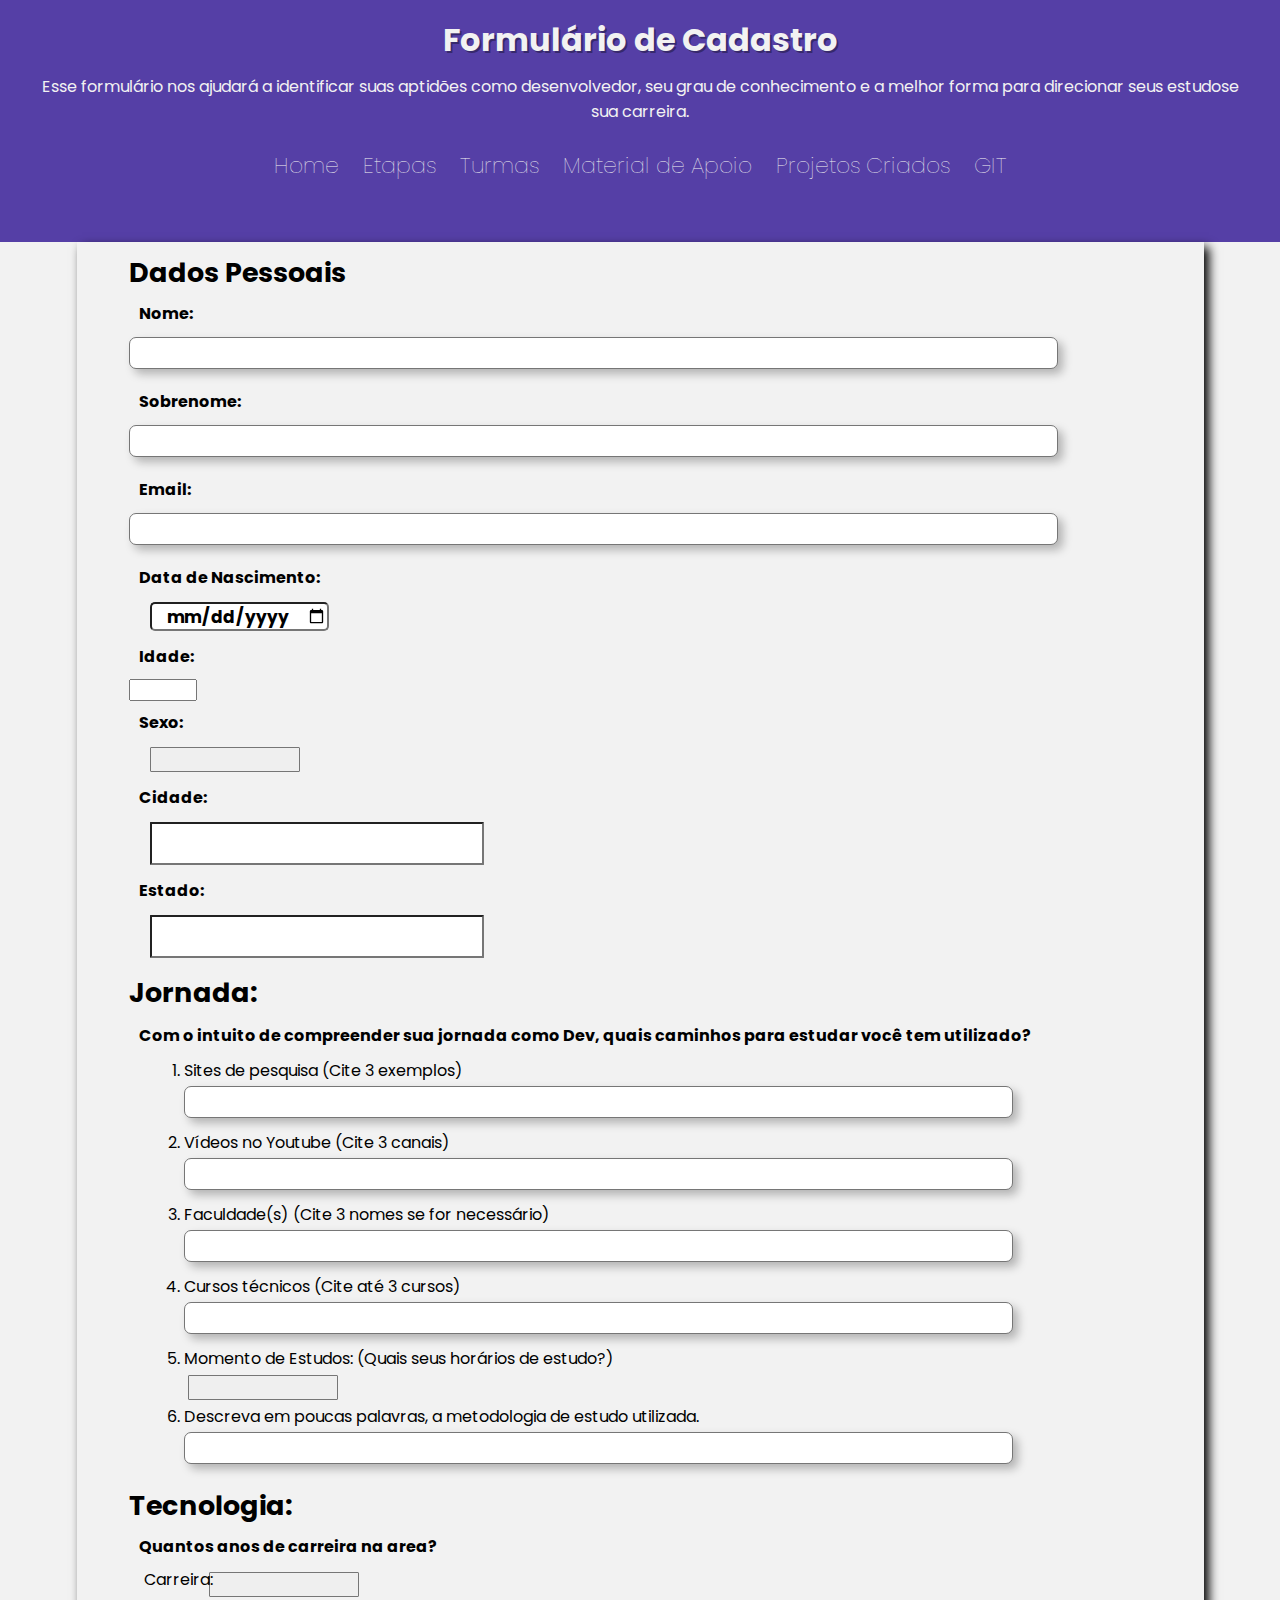
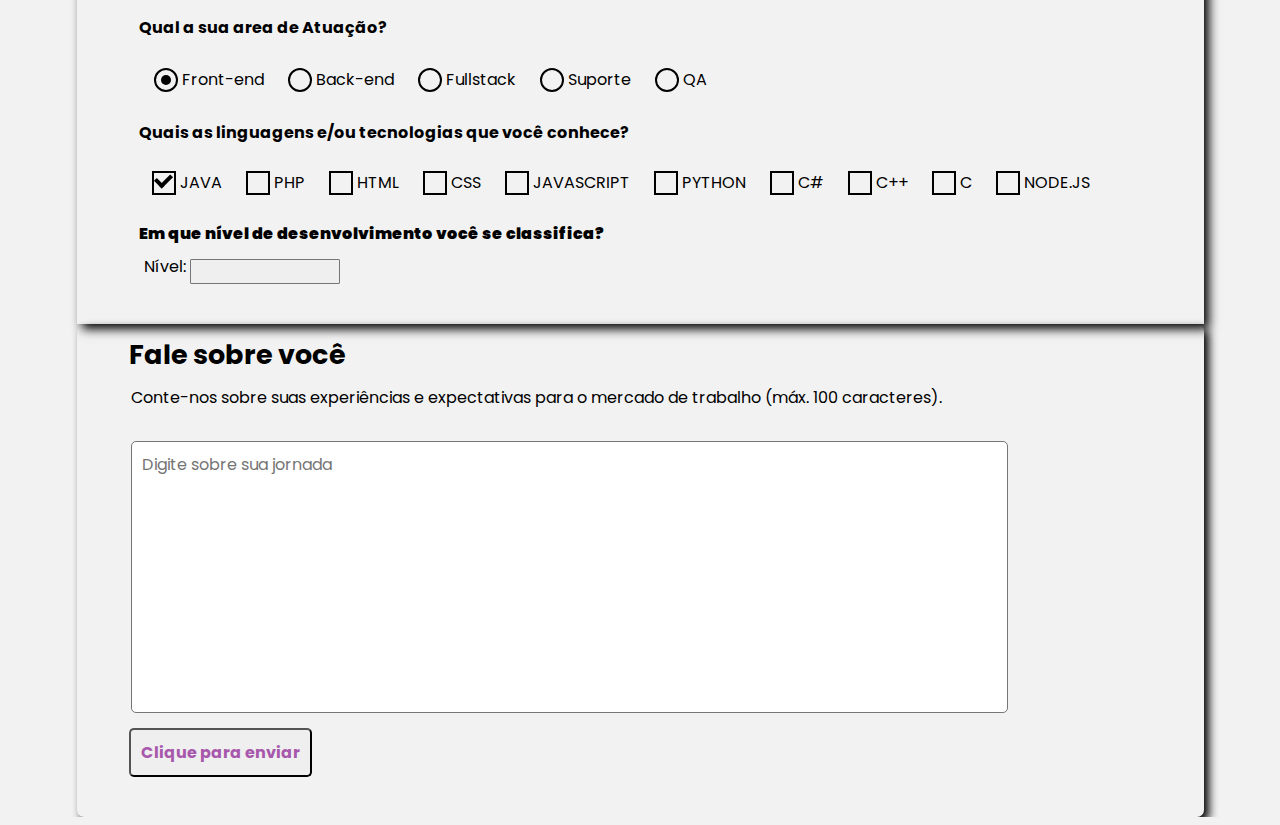
==== index.html @ 8e874c31 "Alterações Idade type: number" ====
<!DOCTYPE html>
<!--Linguagem do site-->
<html lang="pt-br">
  <head>
    <!--Conjunto de Caracteres-->
    <meta charset="UTF-8" />
    <meta http-equiv="X-UA-Compatible" content="IE=edge" />
    <meta name="viewport" content="width=device-width, initial-scale=1.0" />
    <link rel="shortcut icon" href="imagens/tag.ico" type="image/x-icon" />
    <link rel="stylesheet" type="text/css" href="formulario01.css" />
    <title>Formulário Dev</title>
  </head>
  <body>
    <header>
      <!--Imagem do site <img class="imagem" src="imagens/favicon.png" alt="tag programar" /> -->
      <h1>Formulário de Cadastro</h1>
      <p>
        Esse formulário nos ajudará a identificar suas aptidões como desenvolvedor, seu grau de conhecimento e a melhor forma
        para direcionar seus estudose sua carreira.      
      </p>

  <!--Navbar dos menus-->
  <nav>
    <a href="#home">Home</a>
    <a href="#Etapas">Etapas</a>
    <a href="#Turmas">Turmas</a>
    <a href="#Material de Apoio">Material de Apoio</a>
    <a href="#Projetos Criados">Projetos Criados</a>
    <a href="#GIT">GIT</a>    
  </nav>

    </header>

  

    <main>
      <!--Inicio do Formulário-->

      <!--SUBTITULO: DADOS PESSOAIS-->

      <h1>Dados Pessoais</h1>
     
      <!--Campo do nome com legenda "nome"-->
      <h3>Nome:</h3>
      <!-- Criação da lacuna para escrever o nome-->
      <textarea name="name" cols="90" rows="1" required></textarea>

      <!--Campo do sobrenome com legenda "sobrenome" e CSS de classe "campo"-->
      <h3>Sobrenome:</h3>
      <textarea name="sobrenome" cols="90" rows="1" required></textarea>

      <!--Campo do email com legenda "email" e CSS de classe "campo"-->
      <h3>Email:</h3>
      <textarea name="sobrenome" cols="90" rows="1" required></textarea>

      <!--Campo do nascimento-->
      <h3>Data de Nascimento:</h3>
      <input type="date" name="data" />

      <!--Campo da idade-->
      <h3>Idade:</h3>
      <input type="number" name="idade" min="0" max="100" required />

      <!--Campo para escolher o sexo (select option) -->
      <h3>Sexo:</h3>
      <select class="select">
        <option value=""></option>
        <option value="Masculino">Masculino</option>
        <option value="Feminino">Feminino</option>
      </select>

      <!--Campo da Cidade-->
       <h3>Cidade:</h3>
       <input type="text" name="cidade" />

      <!--Campo do Estado-->
      <h3>Estado:</h3>
      <input type="text" name="estado" />

    

      <!--SUBTITULO: JORNADA DEV-->

      <h1>Jornada:</h1>
      <p>
        Com o intuito de compreender sua jornada como Dev, quais caminhos para
        estudar você tem utilizado?
      </p>
      <ol>
        <li>Sites de pesquisa (Cite 3 exemplos)</li>
        <textarea name="site" cols="80" rows="1"></textarea>
        <li>Vídeos no Youtube (Cite 3 canais)</li>
        <textarea name="video" cols="80" rows="1"></textarea>
        <li>Faculdade(s) (Cite 3 nomes se for necessário)</li>
        <textarea name="faculdade" cols="80" rows="1"></textarea>
        <li>Cursos técnicos (Cite até 3 cursos)</li>
        <textarea name="curso" cols="80" rows="1"></textarea>

        <!--Campo de Estudar Sozinho com legenda -->
        <li>Momento de Estudos: (Quais seus horários de estudo?)</li>
        <select class="estudo">
          <option value=""></option>
          <option value="manha">Manhã</option>
          <option value="tarde">Tarde</option>
          <option value="noite">Noite</option>
          <option value="madrugada">Madrugada</option>
        </select>
        <li>Descreva em poucas palavras, a metodologia de estudo utilizada.</li>
        <textarea name="estudo" cols="80" rows="1"></textarea>
      </ol>

      <!--Campo para falar o tempo de carreira (select option) e css de class "campo"-->
      <h1>Tecnologia:</h1>
      
      <h3>Quantos anos de carreira na area?</h3>
      <label class="nome" for="carreira">Carreira: </label>
      <select class="carreira">
        <option value=""></option>
        <option value="5">Menos de 6 meses</option>
        <option value="4">Mais de 1 ano</option>
        <option value="3">Entre 2 e 4 anos</option>
        <option value="2">Entre 4 e 6 anos</option>
        <option value="1">Acima de 6 anos</option>
      </select>

      <!-- Campo de desenvolvimento web com 3 opções de botões selecionáveis (radio button) e css de classe "campo" -->
      <h3>Qual a sua area de Atuação?</h3>
      <section class="wrapper">
        <article class="grupo">
          <input class="radio" type="radio" name="dev" value="Front-end" id="front" checked/>
         <label for="front">           
           <span>Front-end</span>
         </label>
        </article>

        <article class="grupo">
            <input class="radio" type="radio" name="dev" value="Back-end" id="Back"/>
           <label for="Back">           
             <span>Back-end</span>
           </label>
        </article>

        <article class="grupo">
          <input class="radio" type="radio" name="dev" value="Fullstack" id="Full"/>
         <label for="Full">           
           <span>Fullstack</span>
         </label>
        </article>

        <article class="grupo">
          <input class="radio" type="radio" name="dev" value="Suporte" id="sup"/>
         <label for="Suporte">           
           <span>Suporte</span>
         </label>
        </article>

        <article class="grupo">
          <input class="radio" type="radio" name="dev" value="QA" id="qa"/>
         <label for="QA">           
           <span>QA</span>
         </label>
        </article>
      </section>
 

      <!-- Campo de tecnologias para escolha de 1 ou mais opções para marcar (checkbox) e css de classe "campo" -->

      <h3>Quais as linguagens e/ou tecnologias que você conhece?</h3>

    <section class="form">
      <article class="check">
        <input class="checkbox"  type="checkbox" name="tec1" id="tec1" value="java" checked/>
        <label for="tec1">JAVA</label>
      </article>

      <article class="check">
       <input class="checkbox" type="checkbox" name="tec2" id="tec2" value="php" />
       <label for="tec2">PHP</label>
      </article>
       
      <article class="check">
        <input class="checkbox" type="checkbox" name="tec3" id="tec3" value="HTML" />
        <label for="tec3">HTML</label>
      </article>

      <article class="check">
        <input class="checkbox" type="checkbox" name="tec4" id="tec4" value="CSS" />
        <label for="tec4">CSS</label>
      </article>

      <article class="check">
        <input class="checkbox" type="checkbox" name="tec5" id="tec5" value="JAVASCRIPT" />
        <label for="tec5">JAVASCRIPT</label>
      </article>

      <article class="check">
       <input class="checkbox" type="checkbox" name="tec6" id="tec6" value="PYTHON" />
       <label for="tec6">PYTHON</label>
      </article> 

      <article class="check">
        <input class="checkbox" type="checkbox" name="tec7" id="tec7" value="C#" />
        <label for="tec7">C#</label>
      </article>
      
      <article class="check">
        <input class="checkbox" type="checkbox" name="tec8" id="tec8" value="C++" />
        <label for="tec8">C++</label>
      </article>

      <article class="check">
        <input class="checkbox" type="checkbox" name="tec9" id="tec9" value="C" />
        <label for="tec9">C</label>
      </article>

      <article class="check">
        <input class="checkbox" type="checkbox" name="tec10" id="tec10" value="NODE.JS" />
        <label for="tec10">NODE.JS</label>
      </article>
    </section>

      <!--Campo para desenvolvimento (select option) -->

      <h3>
        <strong> Em que nível de desenvolvimento você se classifica? </strong>
      </h3>
      <label class="nome" for="nivel">Nível: </label>
      <select class="nivel" id="nivel" required>
        <option value=""></option>
        <option value="Júnior">Júnior</option>
        <option value="Pleno">Pleno</option>
        <option value="Sênior">Sênior</option>
        <option value="Master">Master</option>
      </select>
    </main>

    <!--Caixa de Texto: FALE SOBRE VOCÊ-->
    <footer>
      <h1>Fale sobre você</h1>
      <p>
        Conte-nos sobre suas experiências e expectativas para o mercado de
        trabalho (máx. 100 caracteres).
      </p>

      <textarea
        placeholder="Digite sobre sua jornada"
        minlength="20"
        maxlength="100"
        cols="60"
        rows="10"
      ></textarea>

      <!--Botão para envio do formulário-->
      <button class="botao" type="submit" onsubmit="">
        Clique para enviar
      </button>
    </footer>
  </body>
</html>
---- formulario01.css ----
@charset "UTF8";

/*Configurações Gerais*/

@import url("https://fonts.googleapis.com/css2?family=Poppins:ital,wght@0,100;0,200;0,300;0,400;0,500;0,600;0,700;0,800;0,900;1,100;1,200;1,300;1,400;1,500;1,600;1,700;1,800;1,900&display=swap");


  :root {
    --cor1: #a758ac; /*Cor mais clara*/
    --cor2: #AB96D9;
    --cor3: #683FBF; 
    --cor4: #5354BC;
    --cor5: #553FA6; /*Cor mais escura*/
    --cor6: #F2F2F2; 

    /*--font-padrão: Arial, Helvetica, sans-serif;*/
    --font-texto-externo: "Poppins", sans-serif;
    
  }

  /*Seletor GLobal*/
  * {
    font-size: 16px;
    margin: 0px;
    padding: 0px;
    }

 

body {
 /*min-width: 320px;
 max-width: 1130px;*/
 /*background-image: linear-gradient(var(--cor3), var(--cor5));*/
 /*background-image: linear-gradient(to bottom, var(--cor1), var(--cor3));*/
  
 font-family: var(--font-texto-externo);
 margin:auto;
 background-color: var(--cor6);

 
}

/*Cabeçalho*/
header{
  /*background-image: linear-gradient(to bottom, var(--cor1), var(--cor3));*/
  /*box-shadow: 5px 5px 10px;*/
  padding: 30px;
  margin: auto;
  background: var(--cor5);
  
}

/*Titulo*/
/*Formulário para Cadastro...*/
header > h1 {
  font-family: var(--font-texto-externo);
  font-size: 2em;
  font-weight: bold;
  text-align: center;
  color: var(--cor6);
  padding: 0px 0px 10px 0px;
  text-shadow: 2px 2px 0px rgba(0, 0, 0, 0.352);
  margin-top: -14px;
}

/*Paragrafo do Cabeçalho*/
/*Esse formulário nos ajudará...*/
header > p {
  font-family: var(--font-texto-externo);
  text-align: center;
  color: var(--cor6);
  margin: auto; 
  font-size: 1em;  
}

/*Paginas*/
/*Home, Cusros...*/
nav {
  max-width: 100%;
  padding: 15px;
  padding-bottom: 20px;
  font-family: var(--font-texto-externo);
  text-align: center;
 
}

/*Links do href*/
nav a {
  font-size: 22px;
  color:var(--cor6);
  padding: 10px;
  text-decoration: none;
  font-weight: lighter;
  transition-duration: .5s;
  display: inline-block;
  
 
}

nav > a:hover {
  color: white;
  background-color: var(--cor2);
  box-shadow: 0px 7px 4px 4px rgba(0, 0, 0, 0.13);
  border-radius: 7px;
  
}

/*Texto Central*/
main {
   
  min-width: 520px;
  max-width: 1000px;

 /* min-width: 320px;
  max-width: 1130px; */
  
  font-family: var(--font-texto-externo);
  /*background-color: var(--cor6);*/
 /* border-radius: 7px; */
  box-shadow: 5px 5px 10px; /* box com sombra ao redor do main*/
  padding: 1px 75px 30px 52px;
  margin: auto;
  /*Retirar box-shadow, background-color*/
  /*Refazer as configurações do main*/
  
}
/* Dados Pessoais, Jornada Dev, Tecnologia */
main > h1 {
  font-family: var(--font-texto-externo);
  font-size: 27px;
  margin: 10px 0px 0px 0px;
  
}

/* Nome, Sobrenome,Email, Data... */
main > h3 {
  font-family: var(--font-texto-externo);
  font-size: 1em;
  text-indent: 2px;
  padding: 8px; 

}

/*Input: Textarea: Nome, Sobrenome e Email, Jornada Dev*/
main textarea {
  border-radius: 7px;
  resize: none;
  padding: 6px;
  max-width: 100%;
  margin-bottom: 5px;
  margin-top: 3px;
  box-shadow: 5px 5px 10px rgba(0, 0, 0, 0.261);
}

/*Data de Nascimento*/
main input[type=date] {
  font-family: var(--font-texto-externo);
  font-size: 17px;
  font-weight: bolder;
  border-radius: 5px;
  padding-left: 10px;
  height: 25px;
  text-indent: 2px;
  margin: 4px 4px 5px 21px;

}

/*Input=Text: idade, estado e cidade*/
main input[type=text] {
  font-family: var(--font-texto-externo);
  border-radius: 1px;
  padding: 7px;
  text-align: left;
  margin: 4px 4px 5px 21px;

} 

/*Select: Todos */
main select {
  appearance: none;
  overflow: hidden;
  font-family: var(--font-texto-externo);
  text-align: center;
  border-radius: 1px;
  display: block;
  text-align-last: center;
  width: 150px;
  height: 25px;
}

/*Select: Sexo*/
main select.select {
  margin: 4px 4px 5px 21px;
  
}

/*Select: Estudo - Campo de Estudar Sozinho com legenda*/
main select.estudo {
  margin: 4px;
  
}
/*Com o intuito de compreender...*/
main p {
font-family: var(--font-texto-externo);
padding: 5px;
margin: 5px;
font-weight: bold;

}

/*Lista Jornada Dev...*/
main > ol {
  font-family: var(--font-texto-externo);
  margin-left: 55px;
}

/*Quantos anos de carreira = select carreira*/
main select.carreira {
    margin: -20px 0px 10px 80px;  
}

/*"Radio" - div de agrupamento do componente*/
.wrapper {
  padding: 5px; 
}

/*div geral - abaixo do wrapper - Area de atuação*/
.grupo {
  
  display: inline-flex;
  flex-direction: row;
  align-items: center;
  margin: 5px 0px 5px 15px;
    
}

/*Atributo for =  atuação: Front, Back, QA e etc*/
.grupo label {
  cursor: pointer;
 /* padding-left: 10px;*/
  padding: 5px;
  margin: 4px -5px 5px -6px;
}

/*div do componente input:radio*/
.radio {
  cursor: pointer;
  appearance: none;
  height: 20px;
  width: 20px;
  border-radius: 50%;
  border: 2px solid black;
  position: relative;
  display: flex;
  flex-direction:row;
  align-items: center;
  justify-content: center;
  outline: none;
  padding: 10px;
  margin: 5px;

}

/*Antes do radio*/
.radio:before {
  content: '';
  height: 10px;
  width: 10px;
  background: black;
  border-radius: 50%;
  opacity: 0;
  transition: all 600ms ease-in-out;
  position: absolute;
    
}

/*Aparecer a bolinha da marcação do input*/
.radio:checked:before {
  opacity: 1;
}

/*Nome da atuação: Front...Espaço entre input (marcação) e radio (nome)*/
.span {
  margin: 4px;
}



/*"Checkbox" - Tecnologia - Linguagens*/
/*div de agrupamento do componente*/
.form {
  padding: 3px; 
}


/*div geral - abaixo do form*/
.check {
  display: inline-flex;
  flex-direction: row;
  align-items: center;
  margin: 5px 0px 5px 15px;
    
}

.check label {
  cursor: pointer;
  padding: 5px;
  margin: 4px -5px 5px -6px;
}

/*div do componente input:checkbox*/
.checkbox {
  cursor: pointer;
  appearance: none;
  width: 10px;
  height: 10px;
  border: 2px solid black;
  position: relative;
  display: flex;
  flex-direction:row;
  align-items: center;
  justify-content: center;
  outline: none;
  padding: 10px;
  margin: 5px;
  border-radius: 0;


}

/*Antes do checkbox*/
.checkbox:before {

  opacity: 0;
  content: '';
  border-radius: 0;
  background: transparent;
  border: 4px solid black;
  border-left: 0;
  border-top: 0;
  width: 7px;
  height: 12px;
  transform: rotate(45deg);
  margin-bottom: 8px;
  position: absolute; 
  transition: all 600ms ease-in-out;
    
}


/*Aparecer o quadrado da marcação do "input"*/
.checkbox:checked:before {
  opacity: 1;
}

.checkbox:focus {
  box-shadow: 0 0 5px black;
}

/*Select: nivel*/
main select.nivel {
  margin: -20px 0px 10px 61px;
  
}

main label.nome {
  margin: 15px;
  font-family: var(--font-padrão);
 
}

/*padding: 5px 15px;*/

/*Imagem do site
.image {
  background-color:#a26bb3;
} */


footer {
 /*background-color:var(--cor6);*/
  min-width: 520px;
  max-width: 1000px;  
  font-family: var(--font-padrão);
  text-align: center;
  border-radius: 7px;
  box-shadow: 5px 5px 10px;
  margin: 15px 1px 10px 1px;
  box-shadow: 5px 5px 10px; /* box com sombra ao redor do main*/
  padding: 1px 75px 30px 52px;
  margin: auto;
 
}

/*Fale sobre você*/
footer h1 {
  font-family:var(--font-texto-externo);
  font-size: 27px;
  margin: 10px 0px 0px 0px;
  text-align: left;
}

/*paragrafo - Conte-nos...*/
footer p{
  color: black;
  font-size: 16px;
  text-align: justify;
  padding: 10px 10px 16px 2px;
  margin-right: 30px; 
  font-family: var(--font-texto-externo);
}

/*Textearea*/
/*Resize - redimensionar*/
footer textarea {
  font-family: var(--font-texto-externo);
  resize: none;
  border-radius: 5px;
  margin: 15px;
  margin-left: 2px;
  max-width: 100%;
  padding: 10px;
  display: flex;
  justify-content: left;
 
}

/*Botão de enviar*/
.botao {
  border-radius: 5px;
  padding: 10px;
  margin: 10px 0px;
  font-family: var(--font-texto-externo);
  color:var(--cor1);
  font-weight: bold;
  display: flex;
  justify-content: left;
  
  
}

/*Ao passar do mouse*/
.botao:hover{
  background-color: var(--cor2);
  color:white;
  transform: scale(1.1);
}


/*Especifico para tela*/

/*480PX - 768PX = TABLET*/
/*768PX - 1024PX = TELAS MENORES, LAPTOPS*/
/*1024PX - 1200PX = DESKTOPS*/
/*1200PX E + PX = TELAS MAIORES, TVS*/

/*Posso deixar sem: "screen and", que funciona para todos - print, speech e o proprio all*/
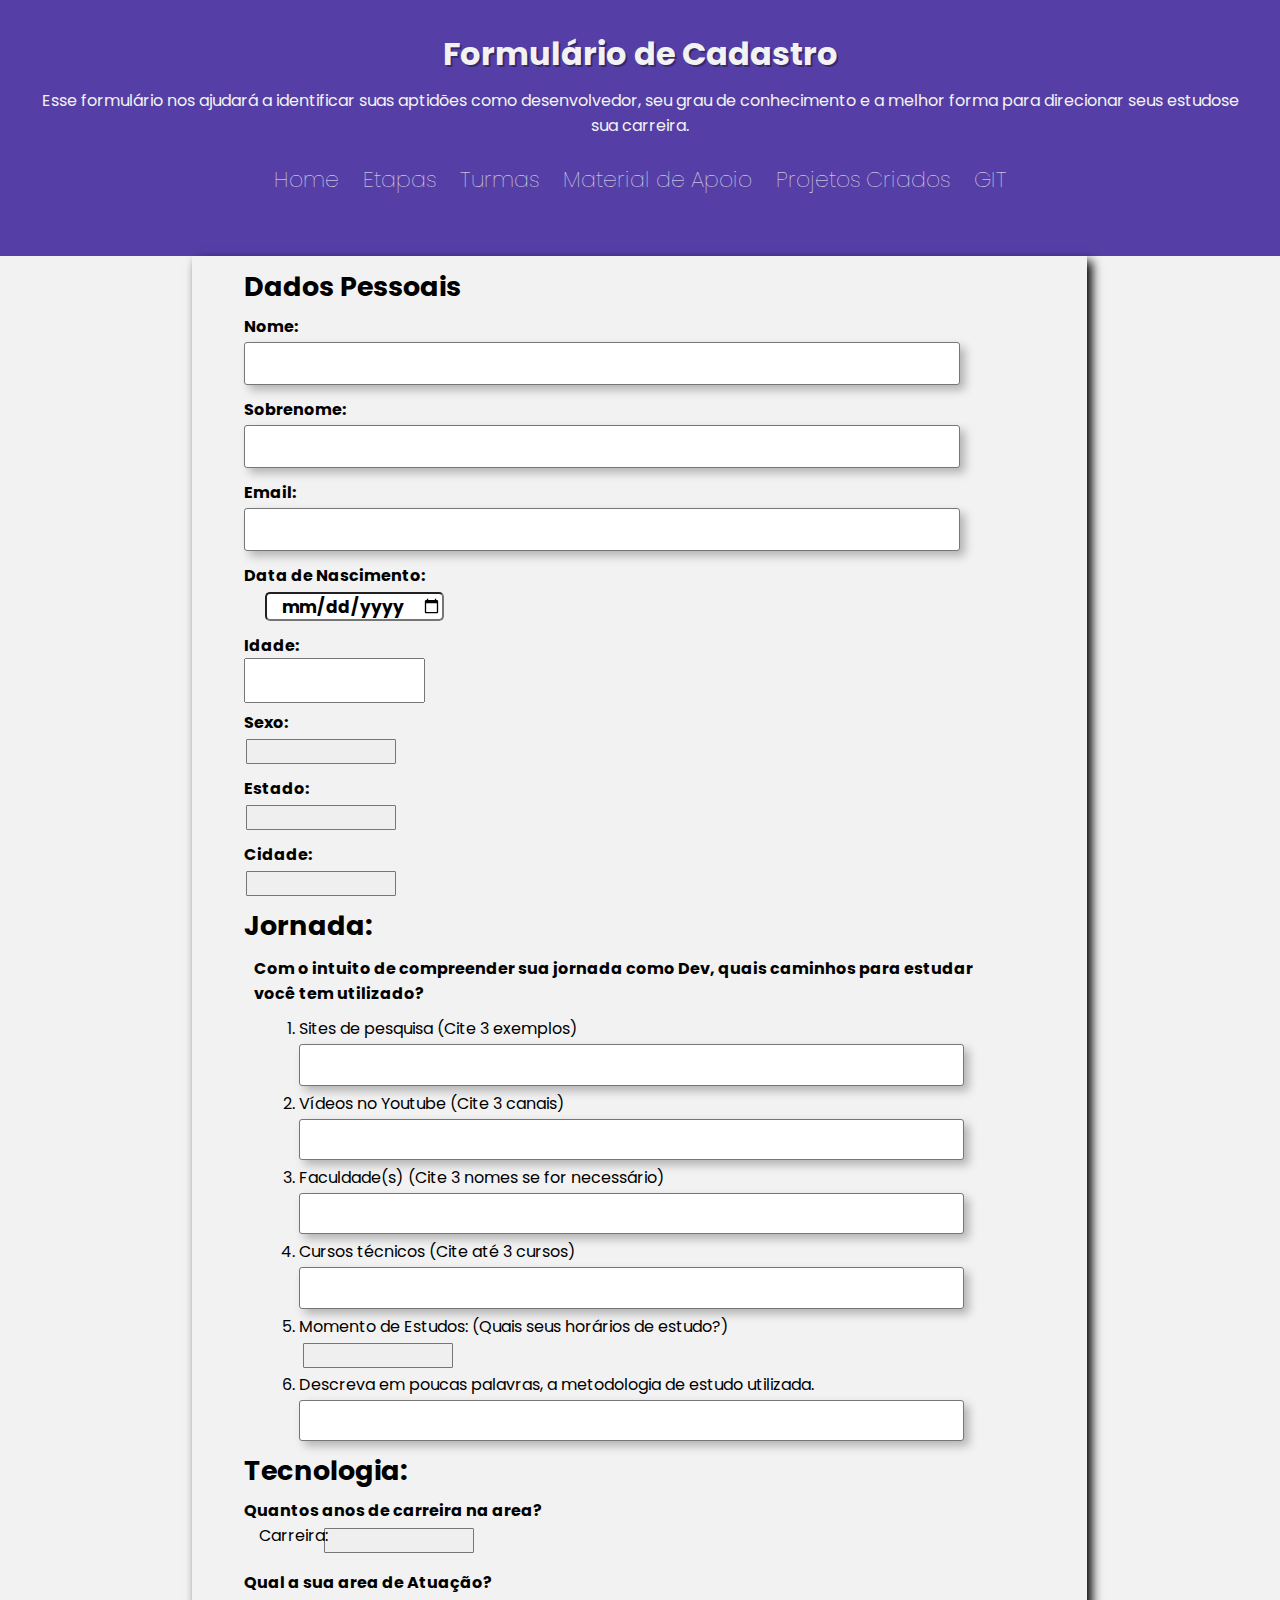
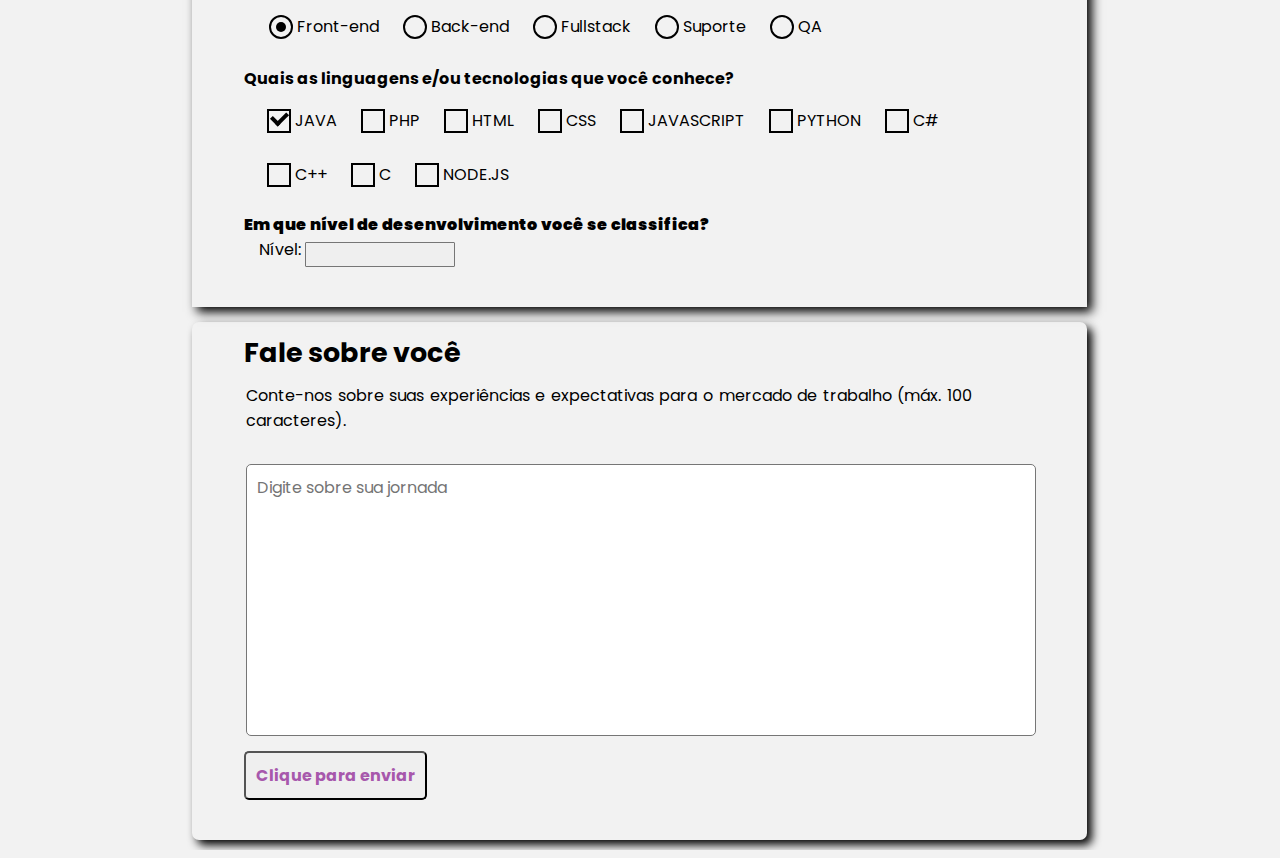
==== commit 8feaabcb: "inclusão do select estado, cidade" ====
--- a/index.html
+++ b/index.html
@@ -69,13 +69,73 @@
         <option value="Feminino">Feminino</option>
       </select>
 
-      <!--Campo da Cidade-->
-       <h3>Cidade:</h3>
-       <input type="text" name="cidade" />
-
-      <!--Campo do Estado-->
-      <h3>Estado:</h3>
-      <input type="text" name="estado" />
+      <!--Campo da Estado-->
+       <h3>Estado:</h3>
+       <!--<input type="text" name="estado" />-->
+       <select class="select">
+        <option value=""></option>
+        <option value="AC">Acre</option>
+        <option value="AL">Alagoas</option>
+        <option value="AP">Amapá</option>
+        <option value="AM">Amazonas</option>
+        <option value="BA">Bahia</option>
+        <option value="CE">Ceará</option>
+        <option value="DF">Distrito Federal</option>
+        <option value="ES">Espírito Santo</option>
+        <option value="GO">Goiás</option>
+        <option value="MA">Maranhão</option>
+        <option value="MT">Mato Grosso</option>
+        <option value="MS">Mato Grosso do Sul</option>
+        <option value="MG">Minas Gerais</option>
+        <option value="PA">Pará</option>
+        <option value="PB">Paraíba</option>
+        <option value="PR">Paraná</option>
+        <option value="PE">Pernambuco</option>
+        <option value="PI">Piauí</option>
+        <option value="RJ">Rio de Janeiro</option>
+        <option value="RN">Rio Grande do Norte</option>
+        <option value="RS">Rio Grande do Sul</option>
+        <option value="RO">Rondônia</option>
+        <option value="RR">Roraima</option>
+        <option value="SC">Santa Catarina</option>
+        <option value="SP">São Paulo</option>
+        <option value="SE">Sergipe</option>
+        <option value="TO">Tocantins</option>
+      </select>
+      
+
+      <!--Campo do Cidade-->
+      <h3>Cidade:</h3>
+      <select class="select">
+        <option value=""></option>
+        <option value="AC">Rio Branco</option>
+        <option value="AL">Maceió</option>
+        <option value="AP">Macapá</option>
+        <option value="AM">Manaus</option>
+        <option value="BA">Salvador</option>
+        <option value="CE">Fortaleza</option>
+        <option value="DF">Brasília</option>
+        <option value="ES">Vitória</option>
+        <option value="GO">Goiânia</option>
+        <option value="MA">São Luís</option>
+        <option value="MT">Cuiabá</option>
+        <option value="MS">Campo Grande</option>
+        <option value="MG">Belo Horizonte</option>
+        <option value="PA">Belém</option>
+        <option value="PB">João Pessoa</option>
+        <option value="PR">Curitiba</option>
+        <option value="PE">Recife</option>
+        <option value="PI">Teresina</option>
+        <option value="RJ">Rio de Janeiro</option>
+        <option value="RN">Natal</option>
+        <option value="RS">Porto Alegre</option>
+        <option value="RO">Porto Velho</option>
+        <option value="RR">Boa Vista</option>
+        <option value="SC">Florianópolis</option>
+        <option value="SP">São Paulo</option>
+        <option value="SE">Aracaju</option>
+        <option value="TO">Palmas</option>
+      </select>
 
     
 
--- a/formulario01.css
+++ b/formulario01.css
@@ -36,7 +36,6 @@
  font-family: var(--font-texto-externo);
  margin:auto;
  background-color: var(--cor6);
-
  
 }
 
@@ -58,9 +57,9 @@
   font-weight: bold;
   text-align: center;
   color: var(--cor6);
-  padding: 0px 0px 10px 0px;
+  padding-bottom: 10px;
   text-shadow: 2px 2px 0px rgba(0, 0, 0, 0.352);
-  margin-top: -14px;
+  
 }
 
 /*Paragrafo do Cabeçalho*/
@@ -108,18 +107,15 @@
 /*Texto Central*/
 main {
    
-  min-width: 520px;
-  max-width: 1000px;
-
+  width: 60%;
+  
  /* min-width: 320px;
   max-width: 1130px; */
   
   font-family: var(--font-texto-externo);
-  /*background-color: var(--cor6);*/
- /* border-radius: 7px; */
   box-shadow: 5px 5px 10px; /* box com sombra ao redor do main*/
   padding: 1px 75px 30px 52px;
-  margin: auto;
+  margin-left: 15%;
   /*Retirar box-shadow, background-color*/
   /*Refazer as configurações do main*/
   
@@ -136,17 +132,17 @@
 main > h3 {
   font-family: var(--font-texto-externo);
   font-size: 1em;
-  text-indent: 2px;
-  padding: 8px; 
+  padding-top: 7px; 
 
 }
 
 /*Input: Textarea: Nome, Sobrenome e Email, Jornada Dev*/
 main textarea {
-  border-radius: 7px;
-  resize: none;
-  padding: 6px;
-  max-width: 100%;
+  border-radius: 3px;
+  resize: none; /*não pode esticar o textarea*/
+  display: block;
+  padding: 1.5%;
+  width: 90%;
   margin-bottom: 5px;
   margin-top: 3px;
   box-shadow: 5px 5px 10px rgba(0, 0, 0, 0.261);
@@ -165,13 +161,19 @@
 
 }
 
+/*Input=Text: idade*/
+main input[type=number] {
+  width: 20%;
+  padding: 1.5%;
+}
+
 /*Input=Text: idade, estado e cidade*/
 main input[type=text] {
   font-family: var(--font-texto-externo);
   border-radius: 1px;
   padding: 7px;
   text-align: left;
-  margin: 4px 4px 5px 21px;
+  margin: 4px 4px 5px 21px; 
 
 } 
 
@@ -190,7 +192,7 @@
 
 /*Select: Sexo*/
 main select.select {
-  margin: 4px 4px 5px 21px;
+  margin: 4px 4px 5px 2px;
   
 }
 
@@ -365,11 +367,11 @@
 
 main label.nome {
   margin: 15px;
-  font-family: var(--font-padrão);
- 
-}
-
-/*padding: 5px 15px;*/
+  font-family: var(--font-texto-externo);
+ 
+}
+
+
 
 /*Imagem do site
 .image {
@@ -378,17 +380,14 @@
 
 
 footer {
- /*background-color:var(--cor6);*/
-  min-width: 520px;
-  max-width: 1000px;  
-  font-family: var(--font-padrão);
+  width: 60%;
+  font-family: var(--font-texto-externo);
   text-align: center;
   border-radius: 7px;
-  box-shadow: 5px 5px 10px;
   margin: 15px 1px 10px 1px;
   box-shadow: 5px 5px 10px; /* box com sombra ao redor do main*/
   padding: 1px 75px 30px 52px;
-  margin: auto;
+  margin-left: 15%;
  
 }
 
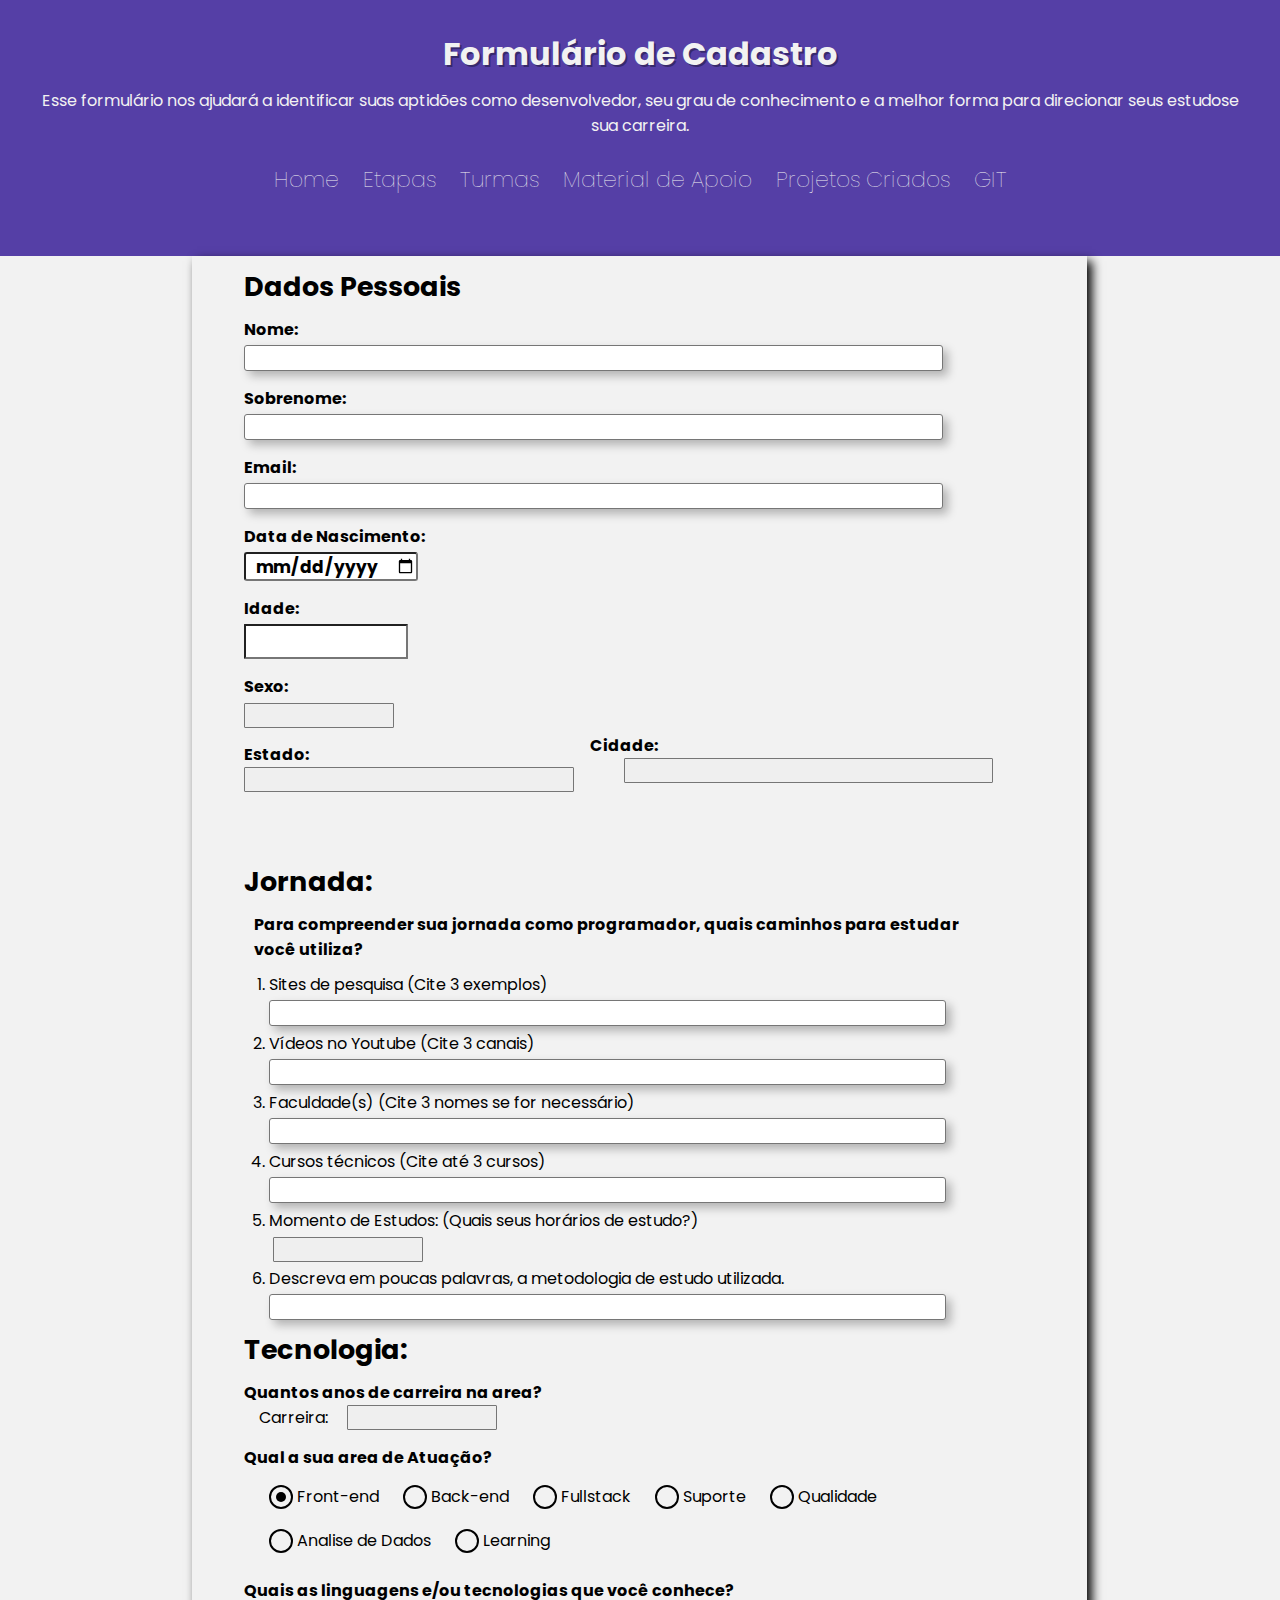
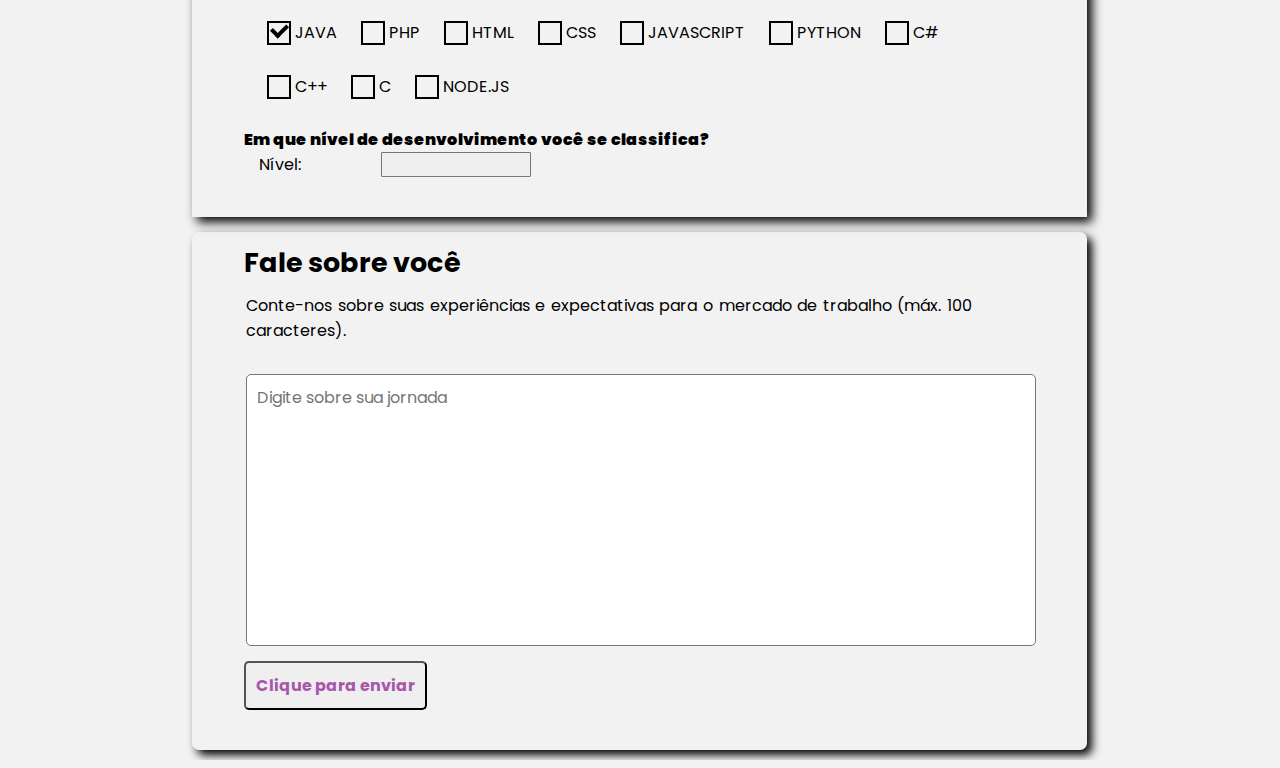
==== commit 544cf6ac: "novos radios" ====
--- a/index.html
+++ b/index.html
@@ -61,18 +61,19 @@
       <h3>Idade:</h3>
       <input type="number" name="idade" min="0" max="100" required />
 
-      <!--Campo para escolher o sexo (select option) -->
+      <!--Campo para escolher o sexo -->
       <h3>Sexo:</h3>
-      <select class="select">
+      <select class="sexo">
         <option value=""></option>
         <option value="Masculino">Masculino</option>
         <option value="Feminino">Feminino</option>
       </select>
 
       <!--Campo da Estado-->
-       <h3>Estado:</h3>
+    
+       <h3 class="estado">Estado:</h3>
        <!--<input type="text" name="estado" />-->
-       <select class="select">
+      <select id="est" class="select">
         <option value=""></option>
         <option value="AC">Acre</option>
         <option value="AL">Alagoas</option>
@@ -105,8 +106,8 @@
       
 
       <!--Campo do Cidade-->
-      <h3>Cidade:</h3>
-      <select class="select">
+      <h3 class="cidade">Cidade:</h3>
+      <select id="cid" class="select">
         <option value=""></option>
         <option value="AC">Rio Branco</option>
         <option value="AL">Maceió</option>
@@ -137,14 +138,11 @@
         <option value="TO">Palmas</option>
       </select>
 
-    
-
       <!--SUBTITULO: JORNADA DEV-->
-
       <h1>Jornada:</h1>
       <p>
-        Com o intuito de compreender sua jornada como Dev, quais caminhos para
-        estudar você tem utilizado?
+        Para compreender sua jornada como programador, quais caminhos para
+        estudar você utiliza?
       </p>
       <ol>
         <li>Sites de pesquisa (Cite 3 exemplos)</li>
@@ -215,9 +213,23 @@
         </article>
 
         <article class="grupo">
-          <input class="radio" type="radio" name="dev" value="QA" id="qa"/>
-         <label for="QA">           
-           <span>QA</span>
+          <input class="radio" type="radio" name="dev" value="Qualidade" id="qa"/>
+         <label for="QUALIDADE">           
+           <span>Qualidade</span>
+         </label>
+        </article>
+
+        <article class="grupo">
+          <input class="radio" type="radio" name="dev" value="Analise de Dados" id="dados"/>
+         <label for="DADOS">           
+           <span>Analise de Dados</span>
+         </label>
+        </article>
+
+        <article class="grupo">
+          <input class="radio" type="radio" name="dev" value="Learning" id="LEARNING"/>
+         <label for="LEARNING">           
+           <span>Learning</span>
          </label>
         </article>
       </section>
--- a/formulario01.css
+++ b/formulario01.css
@@ -36,6 +36,7 @@
  font-family: var(--font-texto-externo);
  margin:auto;
  background-color: var(--cor6);
+ 
  
 }
 
@@ -116,10 +117,9 @@
   box-shadow: 5px 5px 10px; /* box com sombra ao redor do main*/
   padding: 1px 75px 30px 52px;
   margin-left: 15%;
-  /*Retirar box-shadow, background-color*/
-  /*Refazer as configurações do main*/
-  
-}
+  display: inline-block;  
+}
+
 /* Dados Pessoais, Jornada Dev, Tecnologia */
 main > h1 {
   font-family: var(--font-texto-externo);
@@ -128,20 +128,20 @@
   
 }
 
-/* Nome, Sobrenome,Email, Data... */
+/* Nome, Sobrenome, Email, Data... */
 main > h3 {
   font-family: var(--font-texto-externo);
   font-size: 1em;
-  padding-top: 7px; 
-
-}
-
-/*Input: Textarea: Nome, Sobrenome e Email, Jornada Dev*/
+  padding-top: 10px; 
+
+}
+
+/*Input: Textarea: Nome, Sobrenome e Email, Jornada*/
 main textarea {
   border-radius: 3px;
   resize: none; /*não pode esticar o textarea*/
   display: block;
-  padding: 1.5%;
+  padding:3px;
   width: 90%;
   margin-bottom: 5px;
   margin-top: 3px;
@@ -153,50 +153,70 @@
   font-family: var(--font-texto-externo);
   font-size: 17px;
   font-weight: bolder;
-  border-radius: 5px;
-  padding-left: 10px;
+  border-radius: 3px;
+  padding-left: 5px;
   height: 25px;
   text-indent: 2px;
-  margin: 4px 4px 5px 21px;
-
-}
-
-/*Input=Text: idade*/
+  margin-bottom: 5px;
+  margin-top: 3px;
+
+}
+
+/*Input = number: idade*/
 main input[type=number] {
+  font-family: var(--font-texto-externo);
   width: 20%;
-  padding: 1.5%;
-}
-
-/*Input=Text: idade, estado e cidade*/
-main input[type=text] {
-  font-family: var(--font-texto-externo);
   border-radius: 1px;
-  padding: 7px;
-  text-align: left;
-  margin: 4px 4px 5px 21px; 
+  padding: 3px;
+  margin-bottom: 5px;
+  margin-top: 3px;   
 
 } 
 
 /*Select: Todos */
 main select {
-  appearance: none;
-  overflow: hidden;
-  font-family: var(--font-texto-externo);
-  text-align: center;
+  appearance: none; /*seta de seleção*/
+  font-family: var(--font-texto-externo);
+  /*text-align: left;*/
   border-radius: 1px;
-  display: block;
-  text-align-last: center;
+  display: inline-block;
+  /*text-align-last: center;*/
   width: 150px;
   height: 25px;
+  padding-left:2%;
 }
 
 /*Select: Sexo*/
-main select.select {
-  margin: 4px 4px 5px 2px;
-  
-}
-
-/*Select: Estudo - Campo de Estudar Sozinho com legenda*/
+.sexo {
+  color:red;
+  margin-top: 4px;  
+  margin-bottom: 4px;
+}
+
+/*Select: Estado e Cidade - na mesma linha */
+/*h3 - Cidade*/
+.cidade {
+  width:100px;  
+  position: relative;
+  bottom: 69px;
+  margin-left: 45%;
+
+}
+/*Select: Cidade*/
+#cid {
+  position: relative;
+  width: 48%;
+  left: 150px;
+  bottom: 69px;
+  margin-left: 30%;
+}
+
+/*Select: Estado*/
+#est {
+  width: 43%;
+}
+
+/*Select: Estudo - Momento de Estudos*/
 main select.estudo {
   margin: 4px;
   
@@ -210,29 +230,30 @@
 
 }
 
-/*Lista Jornada Dev...*/
+/*Lista Jornada*/
 main > ol {
   font-family: var(--font-texto-externo);
-  margin-left: 55px;
+  margin-left: 25px;
 }
 
 /*Quantos anos de carreira = select carreira*/
 main select.carreira {
-    margin: -20px 0px 10px 80px;  
+    margin-bottom: 5px;  
 }
 
 /*"Radio" - div de agrupamento do componente*/
 .wrapper {
   padding: 5px; 
+  
 }
 
 /*div geral - abaixo do wrapper - Area de atuação*/
 .grupo {
   
   display: inline-flex;
-  flex-direction: row;
   align-items: center;
-  margin: 5px 0px 5px 15px;
+  margin-left: 15px;
+  justify-content: flex-start;
     
 }
 
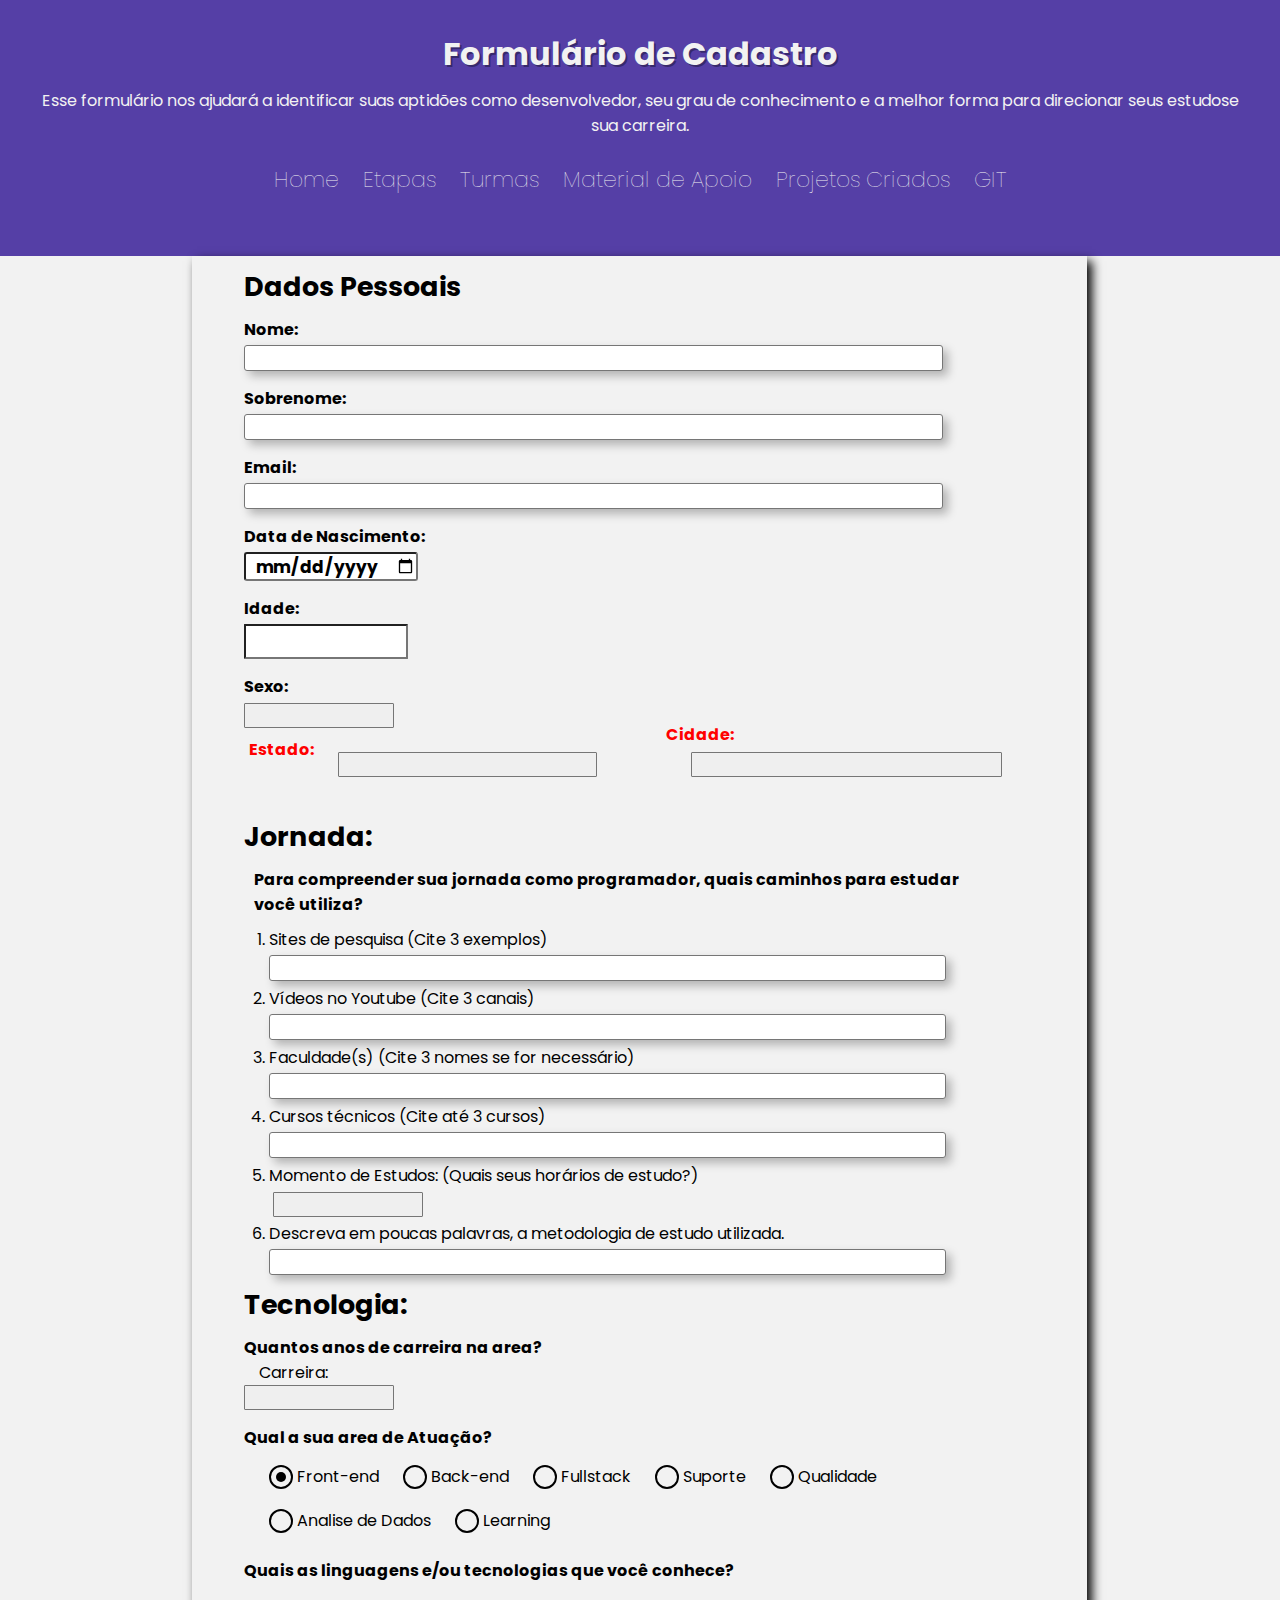
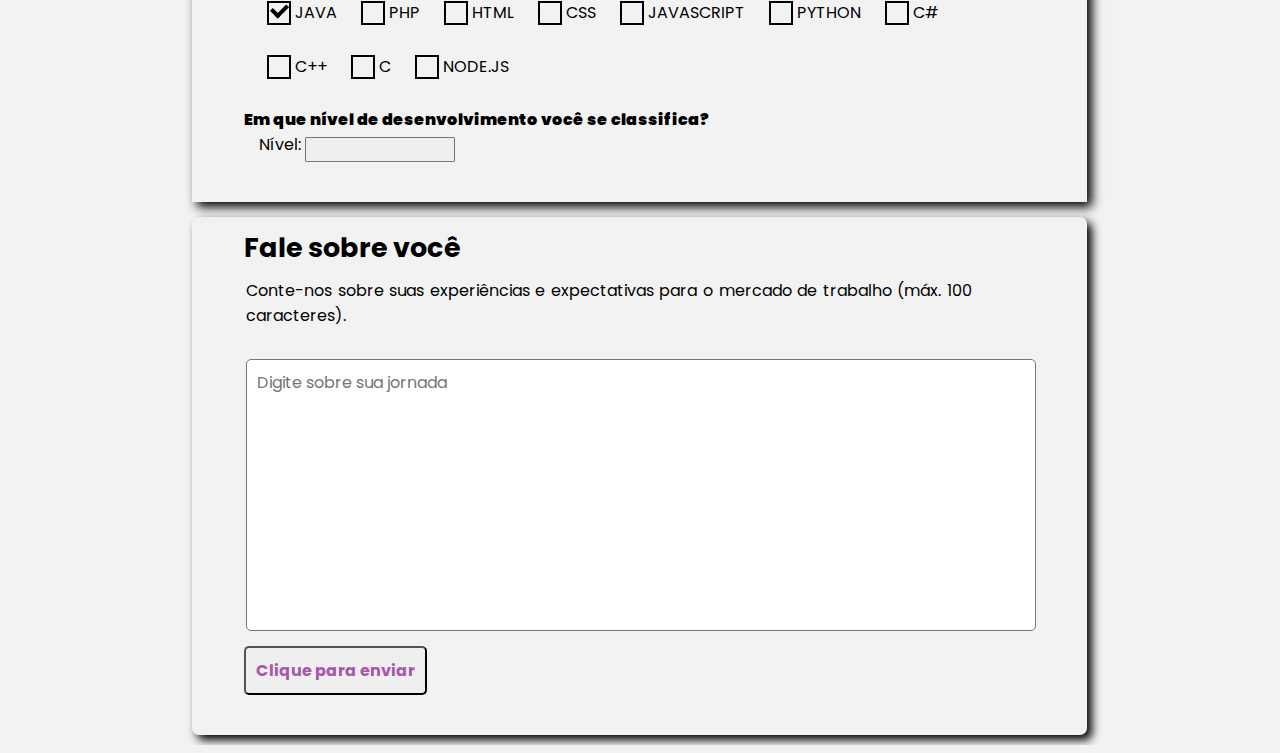
==== commit ee9d02ec: "testando flex box" ====
--- a/index.html
+++ b/index.html
@@ -71,72 +71,73 @@
 
       <!--Campo da Estado-->
     
-       <h3 class="estado">Estado:</h3>
-       <!--<input type="text" name="estado" />-->
-      <select id="est" class="select">
-        <option value=""></option>
-        <option value="AC">Acre</option>
-        <option value="AL">Alagoas</option>
-        <option value="AP">Amapá</option>
-        <option value="AM">Amazonas</option>
-        <option value="BA">Bahia</option>
-        <option value="CE">Ceará</option>
-        <option value="DF">Distrito Federal</option>
-        <option value="ES">Espírito Santo</option>
-        <option value="GO">Goiás</option>
-        <option value="MA">Maranhão</option>
-        <option value="MT">Mato Grosso</option>
-        <option value="MS">Mato Grosso do Sul</option>
-        <option value="MG">Minas Gerais</option>
-        <option value="PA">Pará</option>
-        <option value="PB">Paraíba</option>
-        <option value="PR">Paraná</option>
-        <option value="PE">Pernambuco</option>
-        <option value="PI">Piauí</option>
-        <option value="RJ">Rio de Janeiro</option>
-        <option value="RN">Rio Grande do Norte</option>
-        <option value="RS">Rio Grande do Sul</option>
-        <option value="RO">Rondônia</option>
-        <option value="RR">Roraima</option>
-        <option value="SC">Santa Catarina</option>
-        <option value="SP">São Paulo</option>
-        <option value="SE">Sergipe</option>
-        <option value="TO">Tocantins</option>
-      </select>
-      
-
-      <!--Campo do Cidade-->
-      <h3 class="cidade">Cidade:</h3>
-      <select id="cid" class="select">
-        <option value=""></option>
-        <option value="AC">Rio Branco</option>
-        <option value="AL">Maceió</option>
-        <option value="AP">Macapá</option>
-        <option value="AM">Manaus</option>
-        <option value="BA">Salvador</option>
-        <option value="CE">Fortaleza</option>
-        <option value="DF">Brasília</option>
-        <option value="ES">Vitória</option>
-        <option value="GO">Goiânia</option>
-        <option value="MA">São Luís</option>
-        <option value="MT">Cuiabá</option>
-        <option value="MS">Campo Grande</option>
-        <option value="MG">Belo Horizonte</option>
-        <option value="PA">Belém</option>
-        <option value="PB">João Pessoa</option>
-        <option value="PR">Curitiba</option>
-        <option value="PE">Recife</option>
-        <option value="PI">Teresina</option>
-        <option value="RJ">Rio de Janeiro</option>
-        <option value="RN">Natal</option>
-        <option value="RS">Porto Alegre</option>
-        <option value="RO">Porto Velho</option>
-        <option value="RR">Boa Vista</option>
-        <option value="SC">Florianópolis</option>
-        <option value="SP">São Paulo</option>
-        <option value="SE">Aracaju</option>
-        <option value="TO">Palmas</option>
-      </select>
+      <section class="linha">
+        <h3 class="estado">Estado:</h3>
+         <!--<input type="text" name="estado" />-->
+        <select id="est" class="select">
+          <option value=""></option>
+          <option value="AC">Acre</option>
+          <option value="AL">Alagoas</option>
+          <option value="AP">Amapá</option>
+          <option value="AM">Amazonas</option>
+          <option value="BA">Bahia</option>
+          <option value="CE">Ceará</option>
+          <option value="DF">Distrito Federal</option>
+          <option value="ES">Espírito Santo</option>
+          <option value="GO">Goiás</option>
+          <option value="MA">Maranhão</option>
+          <option value="MT">Mato Grosso</option>
+          <option value="MS">Mato Grosso do Sul</option>
+          <option value="MG">Minas Gerais</option>
+          <option value="PA">Pará</option>
+          <option value="PB">Paraíba</option>
+          <option value="PR">Paraná</option>
+          <option value="PE">Pernambuco</option>
+          <option value="PI">Piauí</option>
+          <option value="RJ">Rio de Janeiro</option>
+          <option value="RN">Rio Grande do Norte</option>
+          <option value="RS">Rio Grande do Sul</option>
+          <option value="RO">Rondônia</option>
+          <option value="RR">Roraima</option>
+          <option value="SC">Santa Catarina</option>
+          <option value="SP">São Paulo</option>
+          <option value="SE">Sergipe</option>
+          <option value="TO">Tocantins</option>
+        </select>
+        
+        <!--Campo do Cidade-->
+        <h3 class="cidade">Cidade:</h3>
+        <select id="cid" class="select">
+          <option value=""></option>
+          <option value="AC">Rio Branco</option>
+          <option value="AL">Maceió</option>
+          <option value="AP">Macapá</option>
+          <option value="AM">Manaus</option>
+          <option value="BA">Salvador</option>
+          <option value="CE">Fortaleza</option>
+          <option value="DF">Brasília</option>
+          <option value="ES">Vitória</option>
+          <option value="GO">Goiânia</option>
+          <option value="MA">São Luís</option>
+          <option value="MT">Cuiabá</option>
+          <option value="MS">Campo Grande</option>
+          <option value="MG">Belo Horizonte</option>
+          <option value="PA">Belém</option>
+          <option value="PB">João Pessoa</option>
+          <option value="PR">Curitiba</option>
+          <option value="PE">Recife</option>
+          <option value="PI">Teresina</option>
+          <option value="RJ">Rio de Janeiro</option>
+          <option value="RN">Natal</option>
+          <option value="RS">Porto Alegre</option>
+          <option value="RO">Porto Velho</option>
+          <option value="RR">Boa Vista</option>
+          <option value="SC">Florianópolis</option>
+          <option value="SP">São Paulo</option>
+          <option value="SE">Aracaju</option>
+          <option value="TO">Palmas</option>
+        </select>
+      </section>
 
       <!--SUBTITULO: JORNADA DEV-->
       <h1>Jornada:</h1>
--- a/formulario01.css
+++ b/formulario01.css
@@ -179,7 +179,7 @@
   font-family: var(--font-texto-externo);
   /*text-align: left;*/
   border-radius: 1px;
-  display: inline-block;
+  display: flex;
   /*text-align-last: center;*/
   width: 150px;
   height: 25px;
@@ -191,29 +191,53 @@
   color:red;
   margin-top: 4px;  
   margin-bottom: 4px;
+ 
 }
 
 /*Select: Estado e Cidade - na mesma linha */
+/*Section - linha*/
+.linha {
+  display: flex;
+  flex-direction: row;
+  padding-top: 20px;
+  padding-bottom: 15px; 
+
+}
+
+/*h3 - Estado*/
+.estado {
+  padding-top: 15px;
+
+  width:100px;   
+  margin-left:5px; 
+  position: relative;
+  bottom: 30px;  
+  color:red; 
+
+}
+
 /*h3 - Cidade*/
 .cidade {
-  width:100px;  
+  width:100px;   
+  margin-left:10px; 
   position: relative;
-  bottom: 69px;
-  margin-left: 45%;
-
-}
+  bottom: 30px;  
+  left: 59px;
+  color: red;  
+  
+}
+
 /*Select: Cidade*/
-#cid {
-  position: relative;
+#cid { 
   width: 48%;
-  left: 150px;
-  bottom: 69px;
-  margin-left: 30%;
+  left: 70px;
+  margin-right: 10px;
 }
 
 /*Select: Estado*/
 #est {
-  width: 43%;
+  width: 40%;
+  margin-left: 5px;
 }
 
 /*Select: Estudo - Momento de Estudos*/
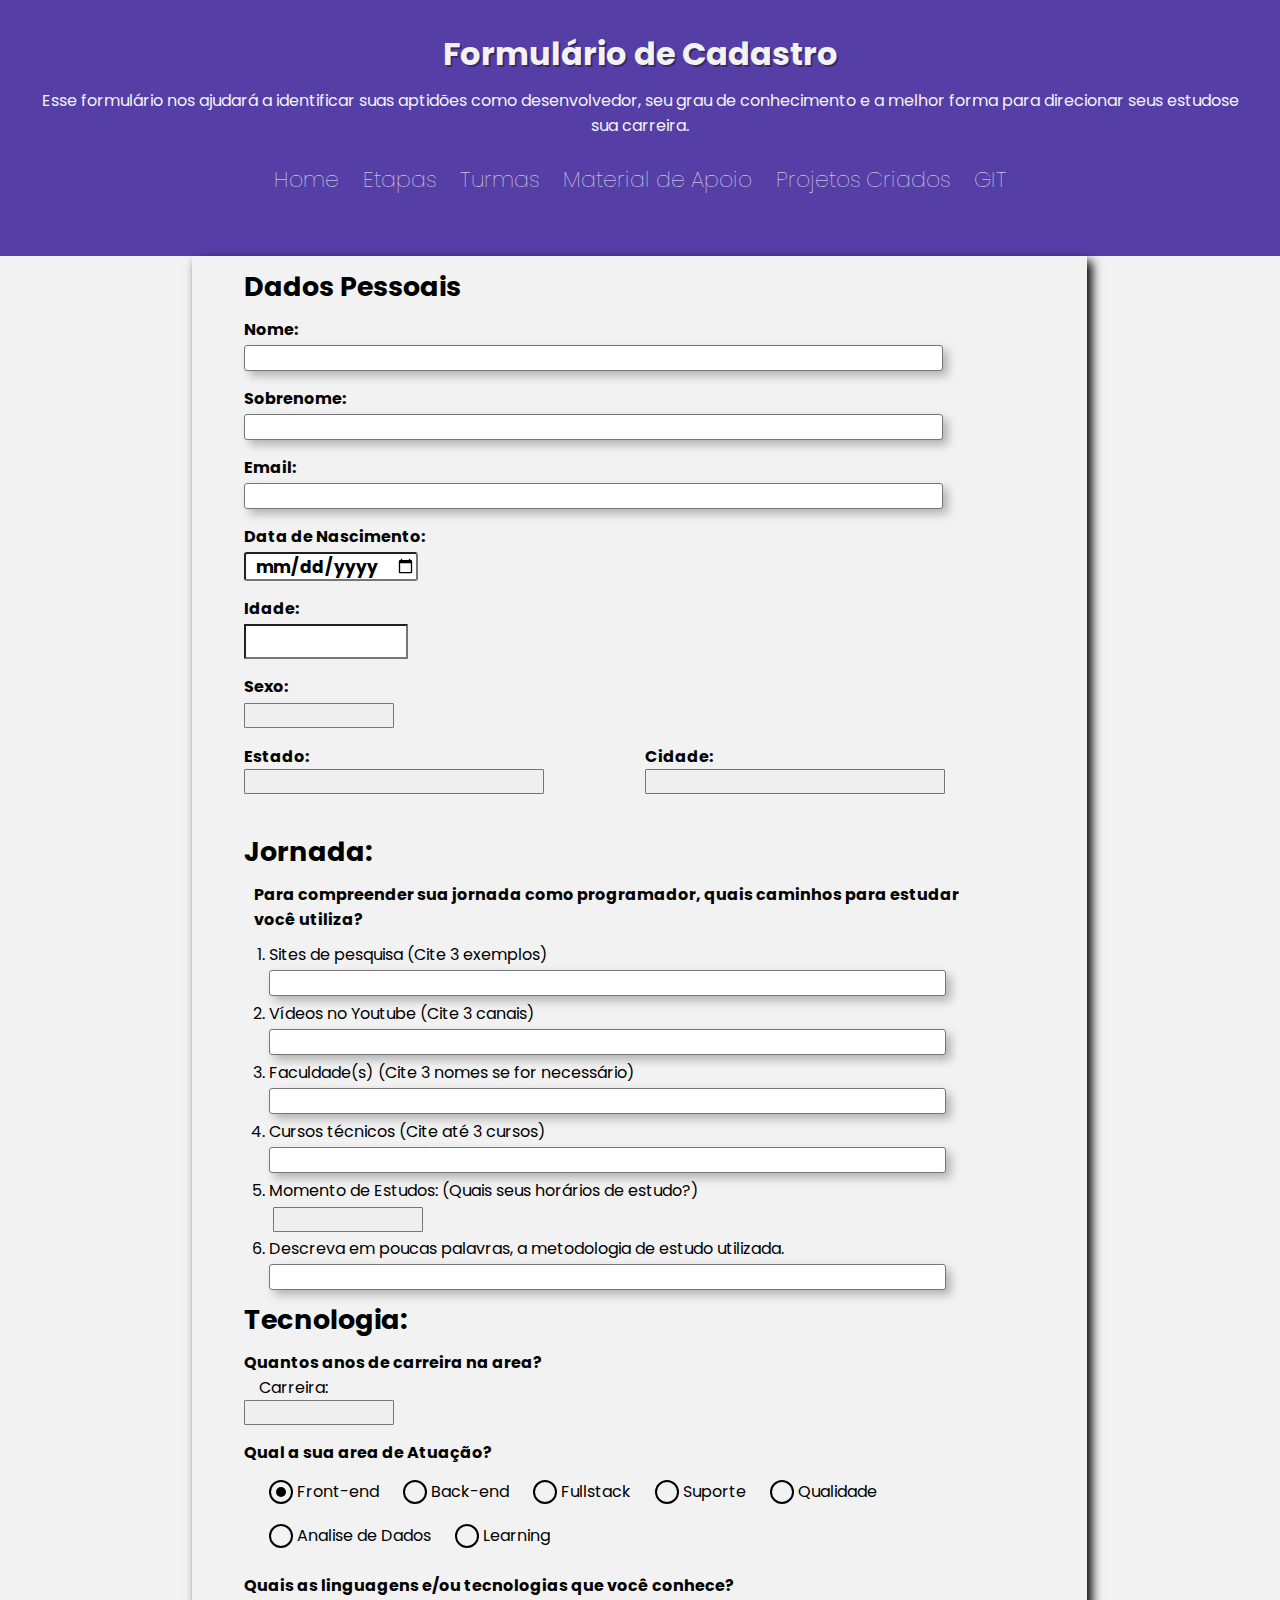
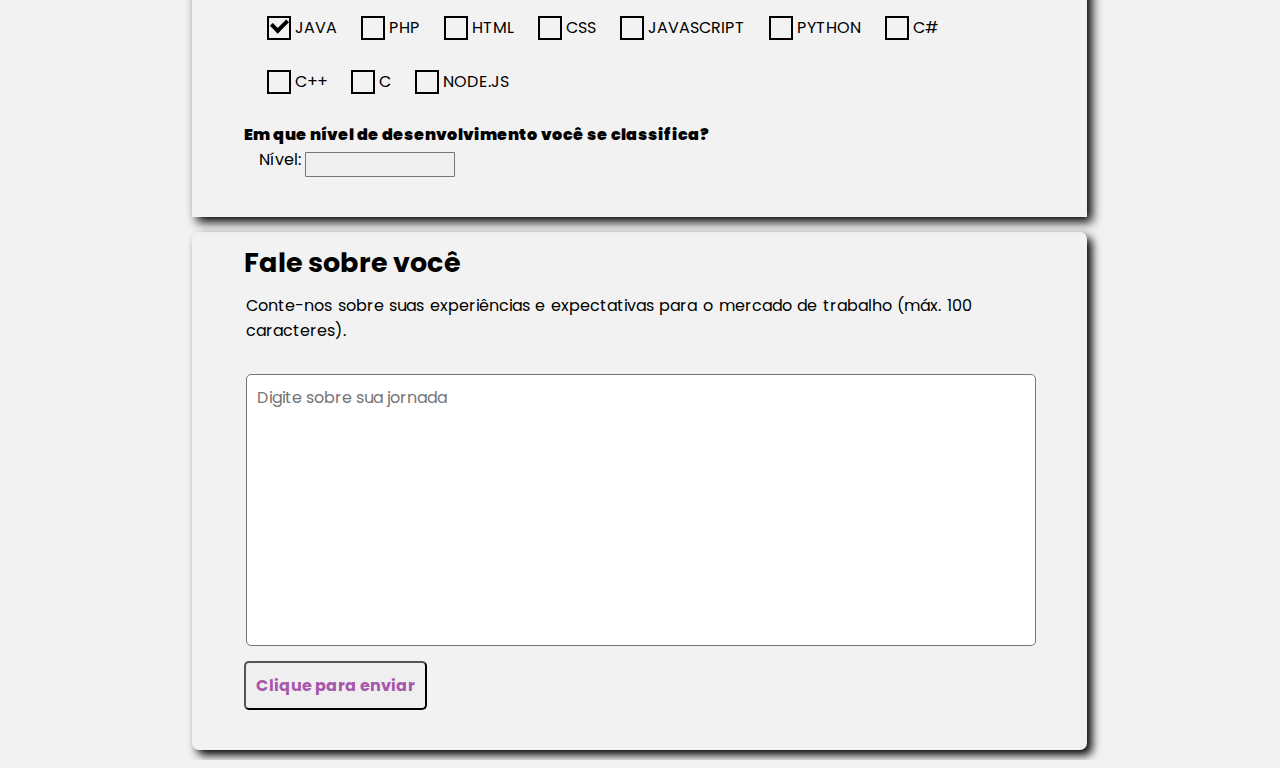
==== commit a115ecca: "Inclusão de select estado e cidade" ====
--- a/index.html
+++ b/index.html
@@ -69,76 +69,83 @@
         <option value="Feminino">Feminino</option>
       </select>
 
-      <!--Campo da Estado-->
-    
-      <section class="linha">
-        <h3 class="estado">Estado:</h3>
-         <!--<input type="text" name="estado" />-->
-        <select id="est" class="select">
-          <option value=""></option>
-          <option value="AC">Acre</option>
-          <option value="AL">Alagoas</option>
-          <option value="AP">Amapá</option>
-          <option value="AM">Amazonas</option>
-          <option value="BA">Bahia</option>
-          <option value="CE">Ceará</option>
-          <option value="DF">Distrito Federal</option>
-          <option value="ES">Espírito Santo</option>
-          <option value="GO">Goiás</option>
-          <option value="MA">Maranhão</option>
-          <option value="MT">Mato Grosso</option>
-          <option value="MS">Mato Grosso do Sul</option>
-          <option value="MG">Minas Gerais</option>
-          <option value="PA">Pará</option>
-          <option value="PB">Paraíba</option>
-          <option value="PR">Paraná</option>
-          <option value="PE">Pernambuco</option>
-          <option value="PI">Piauí</option>
-          <option value="RJ">Rio de Janeiro</option>
-          <option value="RN">Rio Grande do Norte</option>
-          <option value="RS">Rio Grande do Sul</option>
-          <option value="RO">Rondônia</option>
-          <option value="RR">Roraima</option>
-          <option value="SC">Santa Catarina</option>
-          <option value="SP">São Paulo</option>
-          <option value="SE">Sergipe</option>
-          <option value="TO">Tocantins</option>
-        </select>
-        
-        <!--Campo do Cidade-->
-        <h3 class="cidade">Cidade:</h3>
-        <select id="cid" class="select">
-          <option value=""></option>
-          <option value="AC">Rio Branco</option>
-          <option value="AL">Maceió</option>
-          <option value="AP">Macapá</option>
-          <option value="AM">Manaus</option>
-          <option value="BA">Salvador</option>
-          <option value="CE">Fortaleza</option>
-          <option value="DF">Brasília</option>
-          <option value="ES">Vitória</option>
-          <option value="GO">Goiânia</option>
-          <option value="MA">São Luís</option>
-          <option value="MT">Cuiabá</option>
-          <option value="MS">Campo Grande</option>
-          <option value="MG">Belo Horizonte</option>
-          <option value="PA">Belém</option>
-          <option value="PB">João Pessoa</option>
-          <option value="PR">Curitiba</option>
-          <option value="PE">Recife</option>
-          <option value="PI">Teresina</option>
-          <option value="RJ">Rio de Janeiro</option>
-          <option value="RN">Natal</option>
-          <option value="RS">Porto Alegre</option>
-          <option value="RO">Porto Velho</option>
-          <option value="RR">Boa Vista</option>
-          <option value="SC">Florianópolis</option>
-          <option value="SP">São Paulo</option>
-          <option value="SE">Aracaju</option>
-          <option value="TO">Palmas</option>
-        </select>
+      <!--Campo da Estado e Cidade (Flexbox)-->
+      <section class="container">
+          <section class="formulario">
+              <section class="input-group">
+                <article class="input-box">
+                    <h3 class="estado">Estado:</h3>
+                          <!--<input type="select" name="estado"/> -->
+                          <select id="est" class="select">
+                            <option value=""></option>
+                            <option value="AC">Acre</option>
+                            <option value="AL">Alagoas</option>
+                            <option value="AP">Amapá</option>
+                            <option value="AM">Amazonas</option>
+                            <option value="BA">Bahia</option>
+                            <option value="CE">Ceará</option>
+                            <option value="DF">Distrito Federal</option>
+                            <option value="ES">Espírito Santo</option>
+                            <option value="GO">Goiás</option>
+                            <option value="MA">Maranhão</option>
+                            <option value="MT">Mato Grosso</option>
+                            <option value="MS">Mato Grosso do Sul</option>
+                            <option value="MG">Minas Gerais</option>
+                            <option value="PA">Pará</option>
+                            <option value="PB">Paraíba</option>
+                            <option value="PR">Paraná</option>
+                            <option value="PE">Pernambuco</option>
+                            <option value="PI">Piauí</option>
+                            <option value="RJ">Rio de Janeiro</option>
+                            <option value="RN">Rio Grande do Norte</option>
+                            <option value="RS">Rio Grande do Sul</option>
+                            <option value="RO">Rondônia</option>
+                            <option value="RR">Roraima</option>
+                            <option value="SC">Santa Catarina</option>
+                            <option value="SP">São Paulo</option>
+                            <option value="SE">Sergipe</option>
+                            <option value="TO">Tocantins</option>
+                          </select>
+                </article>
+
+                <article class="input-box">
+                  <!--Campo do Cidade-->
+                  <h3 class="cidade">Cidade:</h3>
+                  <select id="cid" class="select">
+                    <option value=""></option>
+                    <option value="AC">Rio Branco</option>
+                    <option value="AL">Maceió</option>
+                    <option value="AP">Macapá</option>
+                    <option value="AM">Manaus</option>
+                    <option value="BA">Salvador</option>
+                    <option value="CE">Fortaleza</option>
+                    <option value="DF">Brasília</option>
+                    <option value="ES">Vitória</option>
+                    <option value="GO">Goiânia</option>
+                    <option value="MA">São Luís</option>
+                    <option value="MT">Cuiabá</option>
+                    <option value="MS">Campo Grande</option>
+                    <option value="MG">Belo Horizonte</option>
+                    <option value="PA">Belém</option>
+                    <option value="PB">João Pessoa</option>
+                    <option value="PR">Curitiba</option>
+                    <option value="PE">Recife</option>
+                    <option value="PI">Teresina</option>
+                    <option value="RJ">Rio de Janeiro</option>
+                    <option value="RN">Natal</option>
+                    <option value="RS">Porto Alegre</option>
+                    <option value="RO">Porto Velho</option>
+                    <option value="RR">Boa Vista</option>
+                    <option value="SC">Florianópolis</option>
+                    <option value="SP">São Paulo</option>
+                    <option value="SE">Aracaju</option>
+                    <option value="TO">Palmas</option>
+                  </select>
+              </article>   
+              </section>
+                  
+          </section>
       </section>
-
       <!--SUBTITULO: JORNADA DEV-->
       <h1>Jornada:</h1>
       <p>
--- a/formulario01.css
+++ b/formulario01.css
@@ -188,7 +188,6 @@
 
 /*Select: Sexo*/
 .sexo {
-  color:red;
   margin-top: 4px;  
   margin-bottom: 4px;
  
@@ -196,49 +195,91 @@
 
 /*Select: Estado e Cidade - na mesma linha */
 /*Section - linha*/
-.linha {
-  display: flex;
+.container {
+  width: 92%;
+  height: 10vh;
+  display: flex;
+  /*background-color: rgba(0, 255, 255, 0.47);*/  
+}
+
+.formulario {
+  width: 80%;
+  display: flex;
+  flex-wrap: wrap;
+  justify-content: center;
+  flex-direction: column;
+  /*color: white;*/
+}
+
+.input-group {
+  /*background-color: brown;*/
+  display: flex;
+  flex-wrap: wrap;
+  justify-content: space-between;
+  width: 124%;
+    
+}
+
+.input-box{
+  display:flex;
+  flex-direction: column;
+  margin-bottom: 1rem;
+}
+
+#est, #cid {
+  width:300px;
+  
+  }
+
+/*.linha {
+  margin-left: 2px;
+  margin-right: 2px;
+  padding-top: 10px;
+  display: flex;  
   flex-direction: row;
-  padding-top: 20px;
-  padding-bottom: 15px; 
-
-}
-
-/*h3 - Estado*/
-.estado {
-  padding-top: 15px;
-
-  width:100px;   
-  margin-left:5px; 
-  position: relative;
-  bottom: 30px;  
+  flex-wrap: wrap;
+  align-items: flex-end;  /*alinhamento vertical
+  height: 50px;
+  width: 54.5vw;
+
+}*/
+
+/*h3 - Estado
+.estado { 
+  height: 50px;
+  justify-content: left;  /*alinhamento horizontal
+  
   color:red; 
 
-}
-
-/*h3 - Cidade*/
+}*/
+
+/*h3 - Cidade 
 .cidade {
-  width:100px;   
-  margin-left:10px; 
-  position: relative;
-  bottom: 30px;  
-  left: 59px;
-  color: red;  
-  
-}
-
-/*Select: Cidade*/
+  height: 50px;
+  justify-content: left;
+  margin-left:10px;  
+  
+  color:blue;  
+  
+}*/
+
+/*Select: Cidade
 #cid { 
-  width: 48%;
-  left: 70px;
-  margin-right: 10px;
-}
-
-/*Select: Estado*/
+  padding:0;
+  margin: 0;
+  width: 600px; 
+  align-self: flex-end;
+  flex: 1 1 30%; 
+}*/
+
+/*Select: Estado
 #est {
-  width: 40%;
-  margin-left: 5px;
-}
+  padding:0;
+  width: 600px;
+  margin: 0;
+  align-self: flex-end;
+  flex: 1 1 30%;
+}*/
 
 /*Select: Estudo - Momento de Estudos*/
 main select.estudo {
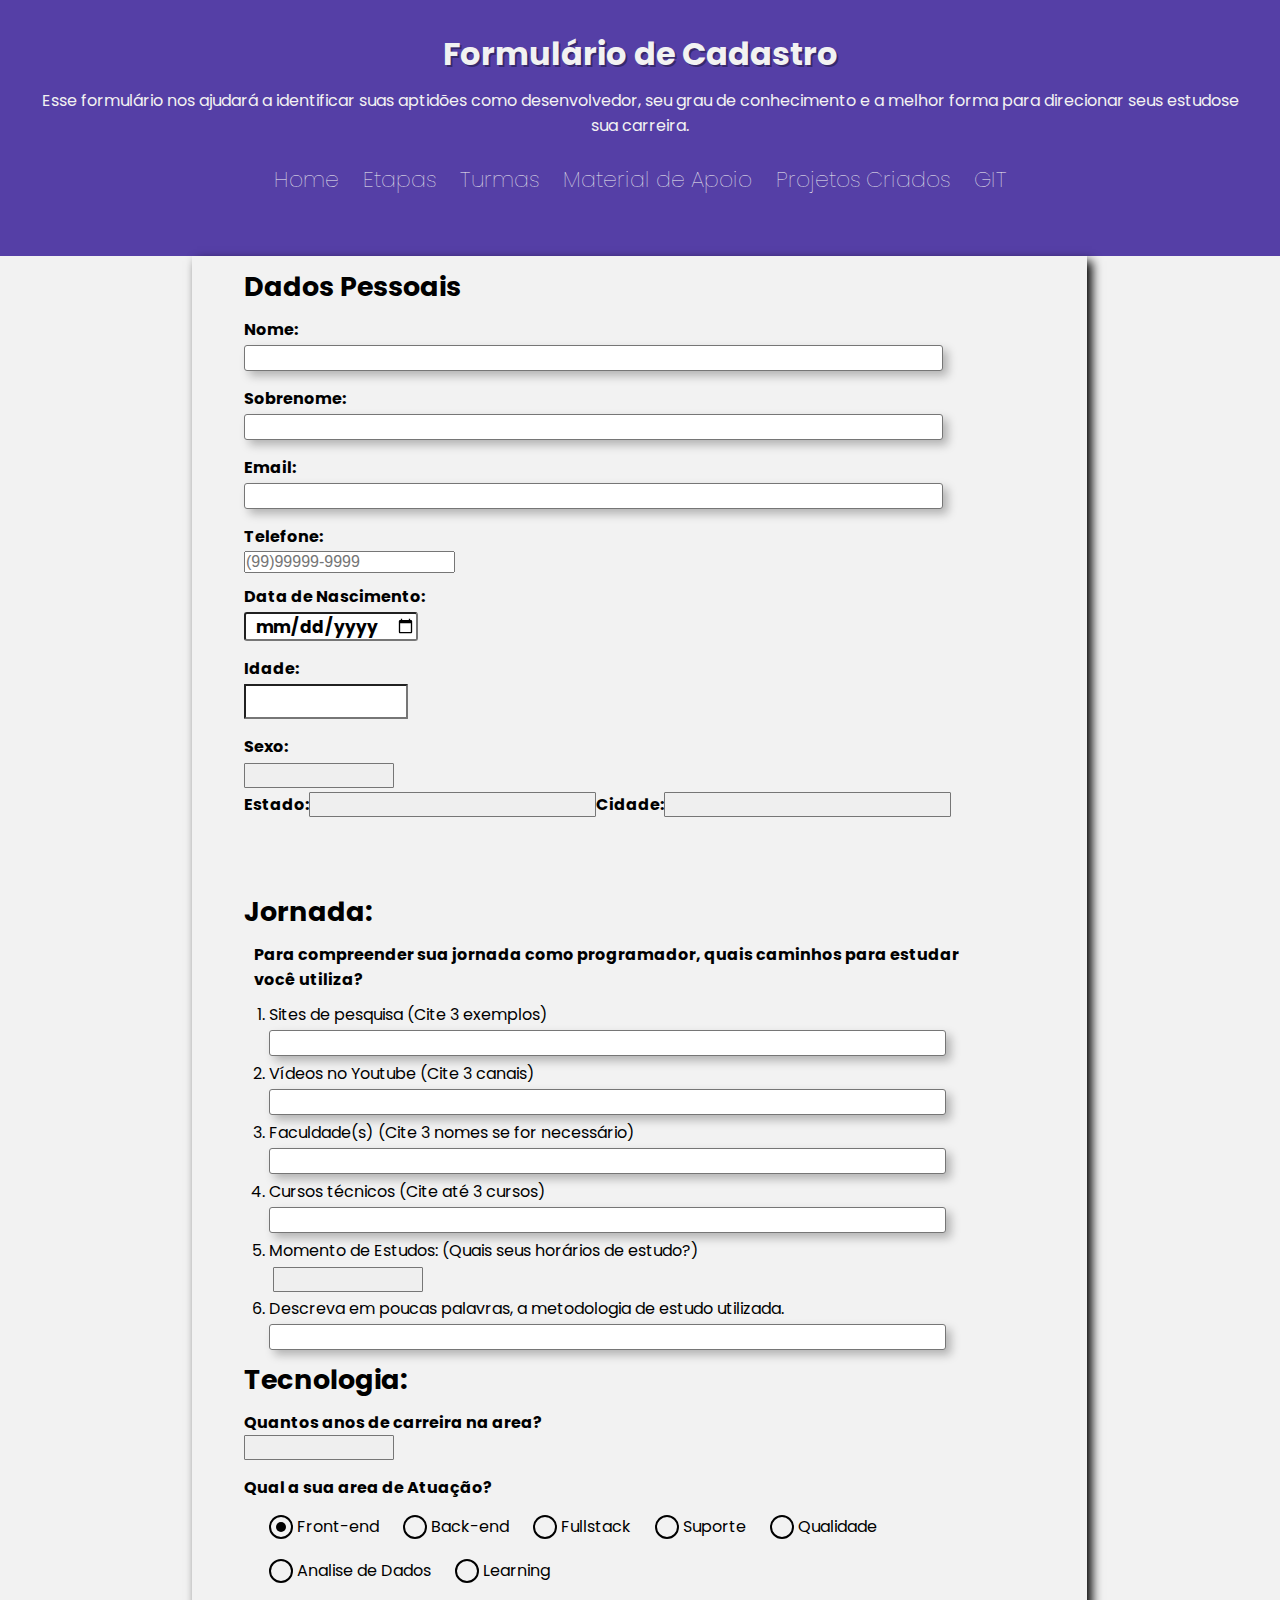
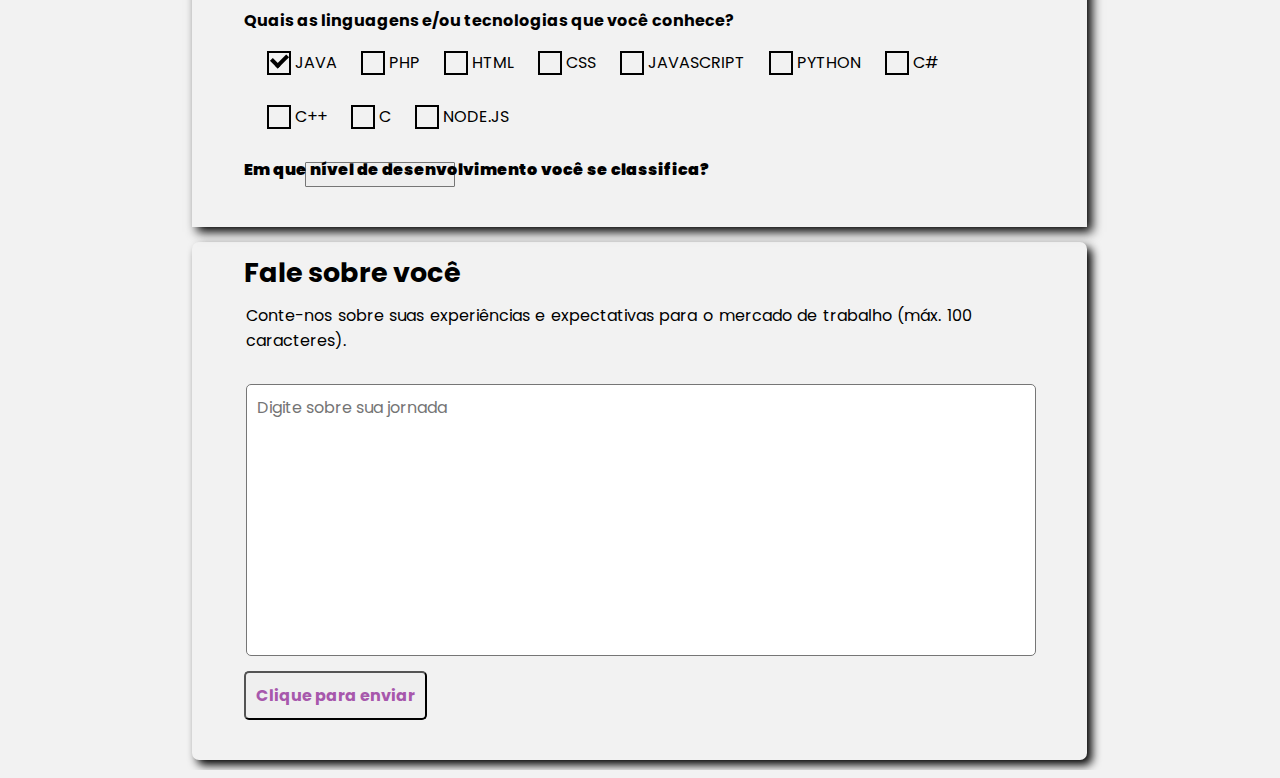
==== commit f8ac6392: "Inclusão de Inputs e navs" ====
--- a/index.html
+++ b/index.html
@@ -53,6 +53,12 @@
       <h3>Email:</h3>
       <textarea name="sobrenome" cols="90" rows="1" required></textarea>
 
+      <!--Campo do email com legenda "email" e CSS de classe "campo"-->
+      <h3>Telefone:</h3>
+      <input id="number" type="tel" name="number" class="ls-mask-phone9_with_ddd" placeholder="(99)99999-9999" required>
+      
+
+
       <!--Campo do nascimento-->
       <h3>Data de Nascimento:</h3>
       <input type="date" name="data" />
@@ -70,11 +76,8 @@
       </select>
 
       <!--Campo da Estado e Cidade (Flexbox)-->
-      <section class="container">
-          <section class="formulario">
-              <section class="input-group">
-                <article class="input-box">
-                    <h3 class="estado">Estado:</h3>
+                <section class="container">
+                         <h3 class="estado">Estado:</h3>
                           <!--<input type="select" name="estado"/> -->
                           <select id="est" class="select">
                             <option value=""></option>
@@ -105,47 +108,42 @@
                             <option value="SP">São Paulo</option>
                             <option value="SE">Sergipe</option>
                             <option value="TO">Tocantins</option>
-                          </select>
-                </article>
-
-                <article class="input-box">
-                  <!--Campo do Cidade-->
-                  <h3 class="cidade">Cidade:</h3>
-                  <select id="cid" class="select">
-                    <option value=""></option>
-                    <option value="AC">Rio Branco</option>
-                    <option value="AL">Maceió</option>
-                    <option value="AP">Macapá</option>
-                    <option value="AM">Manaus</option>
-                    <option value="BA">Salvador</option>
-                    <option value="CE">Fortaleza</option>
-                    <option value="DF">Brasília</option>
-                    <option value="ES">Vitória</option>
-                    <option value="GO">Goiânia</option>
-                    <option value="MA">São Luís</option>
-                    <option value="MT">Cuiabá</option>
-                    <option value="MS">Campo Grande</option>
-                    <option value="MG">Belo Horizonte</option>
-                    <option value="PA">Belém</option>
-                    <option value="PB">João Pessoa</option>
-                    <option value="PR">Curitiba</option>
-                    <option value="PE">Recife</option>
-                    <option value="PI">Teresina</option>
-                    <option value="RJ">Rio de Janeiro</option>
-                    <option value="RN">Natal</option>
-                    <option value="RS">Porto Alegre</option>
-                    <option value="RO">Porto Velho</option>
-                    <option value="RR">Boa Vista</option>
-                    <option value="SC">Florianópolis</option>
-                    <option value="SP">São Paulo</option>
-                    <option value="SE">Aracaju</option>
-                    <option value="TO">Palmas</option>
-                  </select>
-              </article>   
-              </section>
-                  
-          </section>
-      </section>
+                          </select>   
+
+               
+                        <!--Campo do Cidade-->
+                        <h3 class="cidade">Cidade:</h3>
+                        <select id="cid" class="select">
+                          <option value=""></option>
+                          <option value="AC">Rio Branco</option>
+                          <option value="AL">Maceió</option>
+                          <option value="AP">Macapá</option>
+                          <option value="AM">Manaus</option>
+                          <option value="BA">Salvador</option>
+                          <option value="CE">Fortaleza</option>
+                          <option value="DF">Brasília</option>
+                          <option value="ES">Vitória</option>
+                          <option value="GO">Goiânia</option>
+                          <option value="MA">São Luís</option>
+                          <option value="MT">Cuiabá</option>
+                          <option value="MS">Campo Grande</option>
+                          <option value="MG">Belo Horizonte</option>
+                          <option value="PA">Belém</option>
+                          <option value="PB">João Pessoa</option>
+                          <option value="PR">Curitiba</option>
+                          <option value="PE">Recife</option>
+                          <option value="PI">Teresina</option>
+                          <option value="RJ">Rio de Janeiro</option>
+                          <option value="RN">Natal</option>
+                          <option value="RS">Porto Alegre</option>
+                          <option value="RO">Porto Velho</option>
+                          <option value="RR">Boa Vista</option>
+                          <option value="SC">Florianópolis</option>
+                          <option value="SP">São Paulo</option>
+                          <option value="SE">Aracaju</option>
+                          <option value="TO">Palmas</option>
+                        </select>
+                </section>
       <!--SUBTITULO: JORNADA DEV-->
       <h1>Jornada:</h1>
       <p>
@@ -179,7 +177,7 @@
       <h1>Tecnologia:</h1>
       
       <h3>Quantos anos de carreira na area?</h3>
-      <label class="nome" for="carreira">Carreira: </label>
+      
       <select class="carreira">
         <option value=""></option>
         <option value="5">Menos de 6 meses</option>
@@ -304,13 +302,13 @@
       <h3>
         <strong> Em que nível de desenvolvimento você se classifica? </strong>
       </h3>
-      <label class="nome" for="nivel">Nível: </label>
+     
       <select class="nivel" id="nivel" required>
         <option value=""></option>
-        <option value="Júnior">Júnior</option>
-        <option value="Pleno">Pleno</option>
-        <option value="Sênior">Sênior</option>
-        <option value="Master">Master</option>
+        <option value="Júnior">Júnior - Iniciante</option>
+        <option value="Pleno">Pleno - Intermediário</option>
+        <option value="Sênior">Sênior - Profissional</option>
+        <option value="Master">Master - Consultor</option>
       </select>
     </main>
 
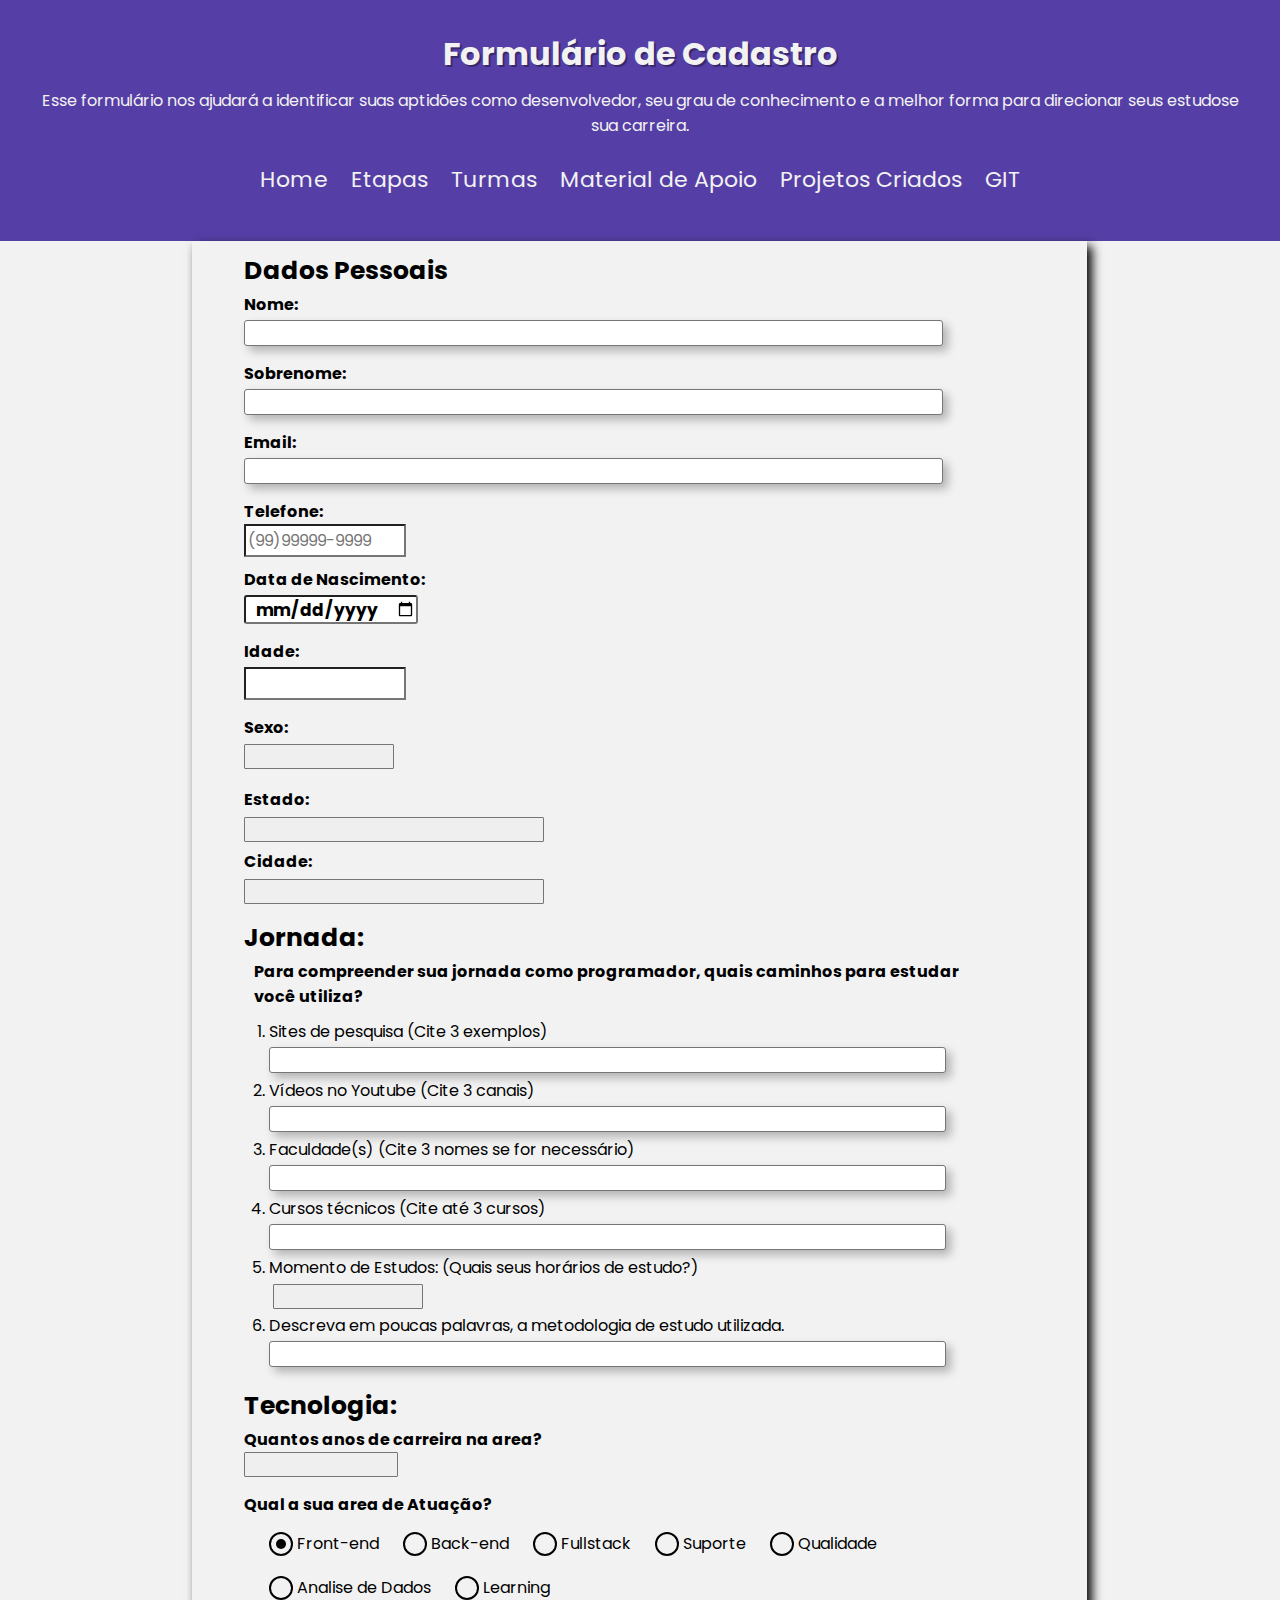
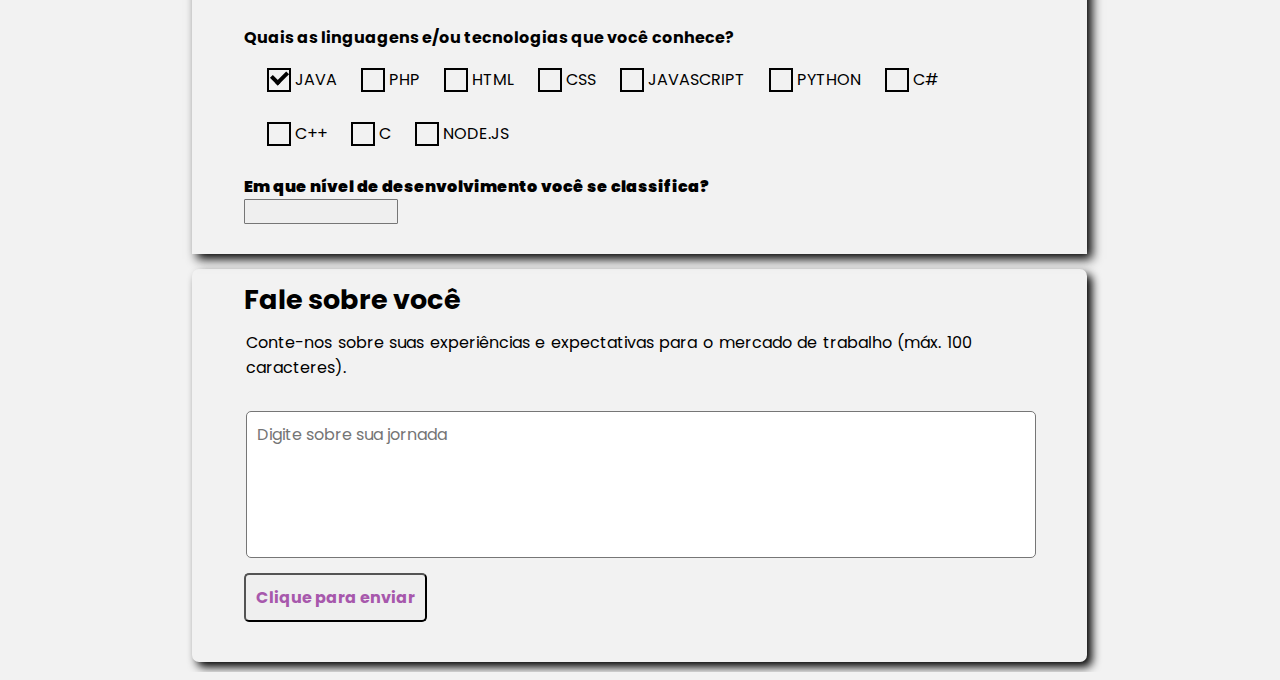
==== commit 4a8cc6aa: "Novos comentários html" ====
--- a/index.html
+++ b/index.html
@@ -325,13 +325,20 @@
         minlength="20"
         maxlength="100"
         cols="60"
-        rows="10"
+        rows="5"
       ></textarea>
 
+      <section class="social-media">
+        
+
+      </section>
+      
       <!--Botão para envio do formulário-->
       <button class="botao" type="submit" onsubmit="">
         Clique para enviar
       </button>
+
+
     </footer>
   </body>
 </html>
--- a/formulario01.css
+++ b/formulario01.css
@@ -32,7 +32,8 @@
  max-width: 1130px;*/
  /*background-image: linear-gradient(var(--cor3), var(--cor5));*/
  /*background-image: linear-gradient(to bottom, var(--cor1), var(--cor3));*/
-  
+
+
  font-family: var(--font-texto-externo);
  margin:auto;
  background-color: var(--cor6);
@@ -78,8 +79,9 @@
 nav {
   max-width: 100%;
   padding: 15px;
-  padding-bottom: 20px;
-  font-family: var(--font-texto-externo);
+  padding-bottom: 5px;
+  font-family: var(--font-texto-externo);
+  font-weight: bold;
   text-align: center;
  
 }
@@ -92,29 +94,24 @@
   text-decoration: none;
   font-weight: lighter;
   transition-duration: .5s;
-  display: inline-block;
-  
- 
+  display: inline-block; 
 }
 
 nav > a:hover {
   color: white;
-  background-color: var(--cor2);
+  border-bottom: 4px solid var(--cor6);
+  padding: 0.3em;
+  /*background-color: var(--cor2);
   box-shadow: 0px 7px 4px 4px rgba(0, 0, 0, 0.13);
-  border-radius: 7px;
-  
+  border-radius: 7px;  */
 }
 
 /*Texto Central*/
 main {
    
   width: 60%;
-  
- /* min-width: 320px;
-  max-width: 1130px; */
-  
-  font-family: var(--font-texto-externo);
-  box-shadow: 5px 5px 10px; /* box com sombra ao redor do main*/
+  font-family: var(--font-texto-externo);
+  box-shadow: 5px 5px 10px; 
   padding: 1px 75px 30px 52px;
   margin-left: 15%;
   display: inline-block;  
@@ -123,8 +120,9 @@
 /* Dados Pessoais, Jornada Dev, Tecnologia */
 main > h1 {
   font-family: var(--font-texto-externo);
-  font-size: 27px;
-  margin: 10px 0px 0px 0px;
+  font-size: 25px;
+  height: 30px;
+  margin-top: 10px;
   
 }
 
@@ -148,11 +146,19 @@
   box-shadow: 5px 5px 10px rgba(0, 0, 0, 0.261);
 }
 
+main [type=tel]{
+  font-family: var(--font-texto-externo);
+  width: 20%;
+  border-radius: 1px;
+  padding: 2px;
+
+}
+
 /*Data de Nascimento*/
 main input[type=date] {
   font-family: var(--font-texto-externo);
   font-size: 17px;
-  font-weight: bolder;
+  font-weight: bold;
   border-radius: 3px;
   padding-left: 5px;
   height: 25px;
@@ -162,12 +168,12 @@
 
 }
 
-/*Input = number: idade*/
+/*Input = number: Idade*/
 main input[type=number] {
   font-family: var(--font-texto-externo);
   width: 20%;
   border-radius: 1px;
-  padding: 3px;
+  padding: 2px;
   margin-bottom: 5px;
   margin-top: 3px;   
 
@@ -189,97 +195,40 @@
 /*Select: Sexo*/
 .sexo {
   margin-top: 4px;  
-  margin-bottom: 4px;
- 
+  margin-bottom: 4px; 
 }
 
 /*Select: Estado e Cidade - na mesma linha */
-/*Section - linha*/
+/*container da section maior
 .container {
   width: 92%;
   height: 10vh;
   display: flex;
-  /*background-color: rgba(0, 255, 255, 0.47);*/  
-}
-
-.formulario {
-  width: 80%;
-  display: flex;
-  flex-wrap: wrap;
-  justify-content: center;
-  flex-direction: column;
-  /*color: white;*/
-}
-
-.input-group {
-  /*background-color: brown;*/
-  display: flex;
-  flex-wrap: wrap;
-  justify-content: space-between;
-  width: 124%;
-    
-}
-
-.input-box{
-  display:flex;
-  flex-direction: column;
-  margin-bottom: 1rem;
-}
-
+  background-color: rgba(0, 255, 255, 0.47); 
+}*/
+
+.container {
+  width: 92px;
+  margin-top:8px;
+  margin-bottom:15px;
+}
+
+/*h3 - estado*/
+.estado {
+  padding-top: 10px;
+  padding-bottom:5px;
+}
+
+/*h3 -cidade*/
+.cidade {
+  padding-top: 7px;
+  padding-bottom:5px;
+}
+
+/*Select estado e cidade*/
 #est, #cid {
-  width:300px;
-  
-  }
-
-/*.linha {
-  margin-left: 2px;
-  margin-right: 2px;
-  padding-top: 10px;
-  display: flex;  
-  flex-direction: row;
-  flex-wrap: wrap;
-  align-items: flex-end;  /*alinhamento vertical
-  height: 50px;
-  width: 54.5vw;
-
-}*/
-
-/*h3 - Estado
-.estado { 
-  height: 50px;
-  justify-content: left;  /*alinhamento horizontal
-  
-  color:red; 
-
-}*/
-
-/*h3 - Cidade 
-.cidade {
-  height: 50px;
-  justify-content: left;
-  margin-left:10px;  
-  
-  color:blue;  
-  
-}*/
-
-/*Select: Cidade
-#cid { 
-  padding:0;
-  margin: 0;
-  width: 600px; 
-  align-self: flex-end;
-  flex: 1 1 30%; 
-}*/
-
-/*Select: Estado
-#est {
-  padding:0;
-  width: 600px;
-  margin: 0;
-  align-self: flex-end;
-  flex: 1 1 30%;
-}*/
+  width: 300px;  
+}
 
 /*Select: Estudo - Momento de Estudos*/
 main select.estudo {
@@ -299,11 +248,13 @@
 main > ol {
   font-family: var(--font-texto-externo);
   margin-left: 25px;
+  margin-bottom: 20px;
 }
 
 /*Quantos anos de carreira = select carreira*/
 main select.carreira {
-    margin-bottom: 5px;  
+    margin-bottom: 5px; 
+    width:20%; 
 }
 
 /*"Radio" - div de agrupamento do componente*/
@@ -372,8 +323,6 @@
   margin: 4px;
 }
 
-
-
 /*"Checkbox" - Tecnologia - Linguagens*/
 /*div de agrupamento do componente*/
 .form {
@@ -386,8 +335,7 @@
   display: inline-flex;
   flex-direction: row;
   align-items: center;
-  margin: 5px 0px 5px 15px;
-    
+  margin: 5px 0px 5px 15px;    
 }
 
 .check label {
@@ -412,13 +360,10 @@
   padding: 10px;
   margin: 5px;
   border-radius: 0;
-
-
 }
 
 /*Antes do checkbox*/
 .checkbox:before {
-
   opacity: 0;
   content: '';
   border-radius: 0;
@@ -447,8 +392,8 @@
 
 /*Select: nivel*/
 main select.nivel {
-  margin: -20px 0px 10px 61px;
-  
+  width:20%;  
+  text-align: left; 
 }
 
 main label.nome {
@@ -526,9 +471,10 @@
 
 /*Ao passar do mouse*/
 .botao:hover{
-  background-color: var(--cor2);
+  background-color: var(--cor4);
   color:white;
   transform: scale(1.1);
+  border: 2px solid var(--cor5);
 }
 
 
